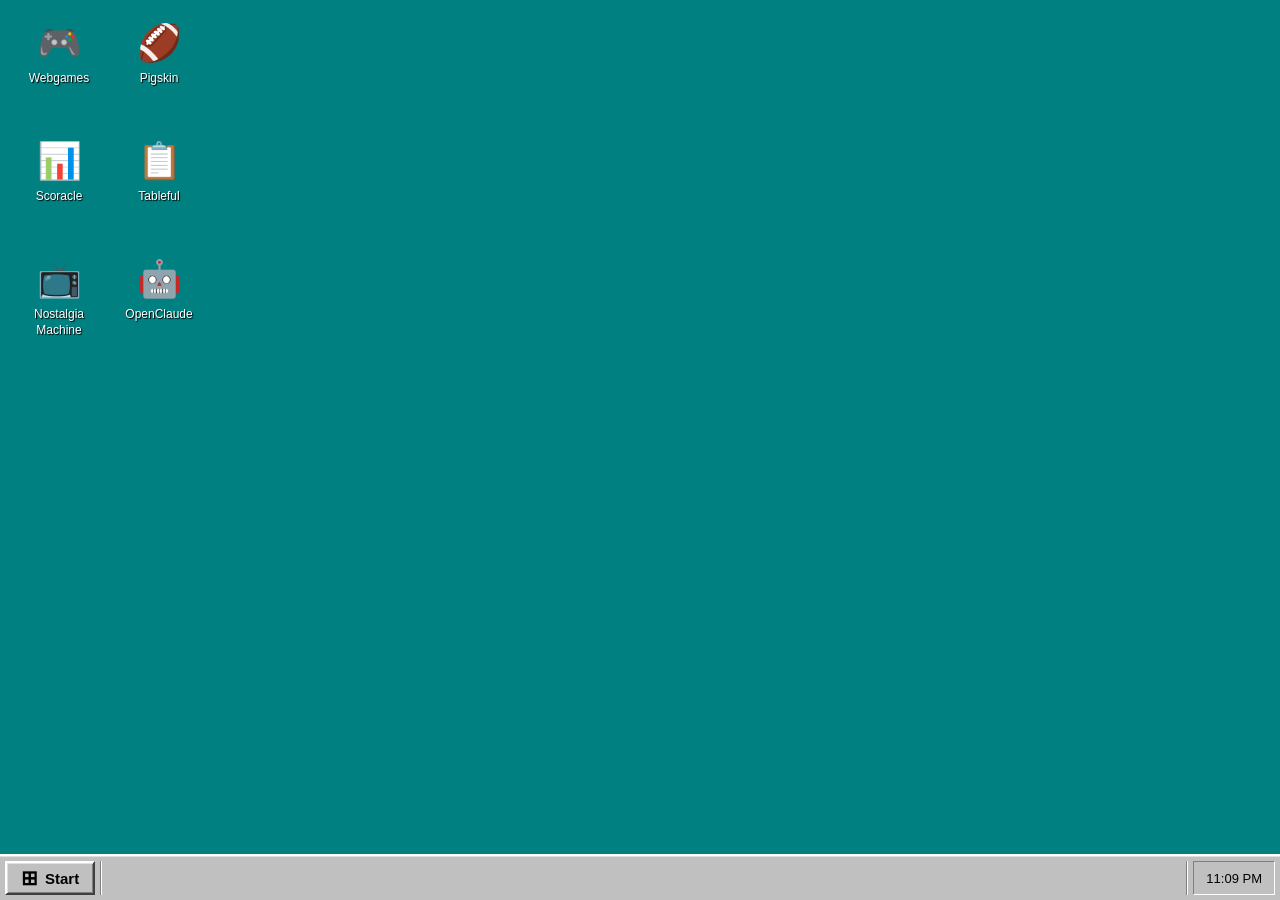
==== index.html @ d3ad62a2 "init: Win95-style portfolio desktop Desktop OS UI with draggable icons and iframe windows per projec" ====
<!DOCTYPE html>
<html lang="en">
<head>
  <meta charset="UTF-8" />
  <meta name="viewport" content="width=device-width, initial-scale=1.0" />
  <title>Sean's Portfolio</title>
  <link rel="stylesheet" href="style.css" />
</head>
<body>

<div id="desktop">

  <!-- Desktop icons -->
  <div id="icon-grid">
    <div class="desk-icon" data-id="webgames"   tabindex="0"><div class="icon-img">🎮</div><div class="icon-label">Webgames</div></div>
    <div class="desk-icon" data-id="pigskin"    tabindex="0"><div class="icon-img">🏈</div><div class="icon-label">Pigskin</div></div>
    <div class="desk-icon" data-id="scoracle"   tabindex="0"><div class="icon-img">📊</div><div class="icon-label">Scoracle</div></div>
    <div class="desk-icon" data-id="tableful"   tabindex="0"><div class="icon-img">📋</div><div class="icon-label">Tableful</div></div>
    <div class="desk-icon" data-id="nostalgia"  tabindex="0"><div class="icon-img">📺</div><div class="icon-label">Nostalgia Machine</div></div>
    <div class="desk-icon" data-id="openclaude" tabindex="0"><div class="icon-img">🤖</div><div class="icon-label">OpenClaude</div></div>
  </div>

  <!-- Windows injected by script.js -->
  <div id="windows-container"></div>

</div><!-- /desktop -->

<!-- Start Menu -->
<div id="start-menu" class="hidden">
  <div class="start-sidebar"><span class="sidebar-brand">Sean G.</span></div>
  <div class="start-items">
    <div class="start-item has-sub" id="item-programs">
      <span class="si-icon">📁</span><span class="si-label">Programs</span><span class="si-arrow">►</span>
    </div>
    <div class="start-sep"></div>
    <div class="start-item" id="item-run">
      <span class="si-icon">🏃</span><span class="si-label">Run...</span>
    </div>
    <div class="start-item" id="item-shutdown">
      <span class="si-icon">🔌</span><span class="si-label">Shut Down...</span>
    </div>
  </div>
</div>

<!-- Programs submenu -->
<div id="programs-submenu" class="hidden"></div>

<!-- Run dialog -->
<div class="window dialog" id="run-dialog">
  <div class="title-bar focused">
    <span class="title-icon">🏃</span>
    <span class="title-text">Run</span>
    <div class="win-controls">
      <button class="win-btn" id="run-close">✕</button>
    </div>
  </div>
  <div class="dialog-body">
    <div class="run-row">
      <span class="run-big-icon">🏃</span>
      <div class="run-right">
        <p>Type a project name and press OK to open it.</p>
        <div class="run-input-row">
          <label for="run-input">Open:</label>
          <input type="text" id="run-input" autocomplete="off" spellcheck="false" placeholder="e.g. nostalgia" />
        </div>
      </div>
    </div>
    <div class="run-buttons">
      <button class="dlg-btn" id="run-ok">OK</button>
      <button class="dlg-btn" id="run-cancel">Cancel</button>
    </div>
  </div>
</div>

<!-- Shutdown screen -->
<div id="shutdown-screen" class="hidden">
  <div class="shutdown-inner">
    <div class="shutdown-logo">⊞</div>
    <div class="shutdown-text">It is now safe to<br>turn off your computer.</div>
    <button id="shutdown-restart">↺ Restart</button>
  </div>
</div>

<!-- Taskbar -->
<div id="taskbar">
  <button id="start-btn"><span class="start-logo">⊞</span><strong>Start</strong></button>
  <div class="taskbar-divider"></div>
  <div id="taskbar-windows"></div>
  <div class="taskbar-divider" style="margin-left:auto;"></div>
  <div id="taskbar-clock-wrap"><span id="taskbar-clock"></span></div>
</div>

<script src="script.js"></script>
</body>
</html>
---- style.css ----
/* ── WIN95 SYSTEM ────────────────────────────────── */
:root {
  --chrome: #c0c0c0;
  --white:  #ffffff;
  --light:  #dfdfdf;
  --mid:    #808080;
  --dark:   #404040;
  --navy:   #000080;
  --blue:   #1084d0;
  --teal:   #008080;
  --black:  #000000;
  --fs:     13px;
  --tb-h:   46px;
}

* { margin: 0; padding: 0; box-sizing: border-box; }

body, button, input, label {
  font-family: "MS Sans Serif", Tahoma, Arial, sans-serif;
  font-size: var(--fs);
  color: var(--black);
}

.hidden { display: none !important; }

/* ── DESKTOP ─────────────────────────────────────── */
#desktop {
  width: 100vw;
  height: 100vh;
  background: var(--teal);
  position: relative;
  overflow: hidden;
  padding-bottom: var(--tb-h);
}

/* ── DESKTOP ICONS ───────────────────────────────── */
#icon-grid {
  position: absolute;
  inset: 0;
  bottom: var(--tb-h);
  pointer-events: none;
}

.desk-icon {
  position: absolute;
  display: flex;
  flex-direction: column;
  align-items: center;
  gap: 4px;
  padding: 5px;
  cursor: default;
  outline: none;
  width: 90px;
  pointer-events: all;
  user-select: none;
}

.icon-img {
  font-size: 36px;
  line-height: 1;
  width: 48px;
  height: 48px;
  display: flex;
  align-items: center;
  justify-content: center;
}

.icon-label {
  font-size: 12px;
  color: var(--white);
  text-align: center;
  text-shadow: 1px 1px 1px var(--black);
  line-height: 1.3;
  padding: 0 3px;
  word-break: break-word;
}

.desk-icon:focus .icon-img  { outline: 1px dotted var(--white); filter: brightness(0.6) sepia(0.8) hue-rotate(200deg); }
.desk-icon:focus .icon-label { background: var(--navy); color: var(--white); outline: 1px dotted var(--white); }

/* ── WINDOWS ─────────────────────────────────────── */
.window {
  position: absolute;
  width: min(980px, calc(100vw - 24px));
  height: min(720px, calc(100vh - var(--tb-h) - 24px));
  background: var(--chrome);
  border-top:    2px solid var(--white);
  border-left:   2px solid var(--white);
  border-right:  2px solid var(--dark);
  border-bottom: 2px solid var(--dark);
  box-shadow: inset 1px 1px 0 var(--light), inset -1px -1px 0 var(--mid),
              2px 2px 0 var(--black);
  display: none;          /* JS sets 'flex' when open */
  flex-direction: column;
  z-index: 10;
}

/* ── TITLE BAR ───────────────────────────────────── */
.title-bar {
  background: var(--mid);
  display: flex;
  align-items: center;
  gap: 5px;
  padding: 4px 5px 4px 7px;
  cursor: default;
  user-select: none;
  flex-shrink: 0;
}

.window.focused .title-bar,
.title-bar.focused {
  background: linear-gradient(to right, var(--navy) 0%, var(--blue) 100%);
}

.title-icon { font-size: 15px; flex-shrink: 0; }
.title-text  { flex: 1; color: var(--white); font-weight: bold; font-size: var(--fs); overflow: hidden; text-overflow: ellipsis; white-space: nowrap; }
.win-controls { display: flex; gap: 2px; flex-shrink: 0; }

.win-btn {
  width: 18px; height: 16px;
  background: var(--chrome);
  border-top:    1px solid var(--white);
  border-left:   1px solid var(--white);
  border-right:  1px solid var(--dark);
  border-bottom: 1px solid var(--dark);
  box-shadow: inset 1px 1px 0 var(--light), inset -1px -1px 0 var(--mid);
  font-size: 10px; font-family: inherit; cursor: default;
  display: flex; align-items: center; justify-content: center;
  padding: 0; color: var(--black);
}
.win-btn:active {
  border-top: 1px solid var(--dark); border-left: 1px solid var(--dark);
  border-right: 1px solid var(--white); border-bottom: 1px solid var(--white);
  box-shadow: inset 1px 1px 0 var(--mid); padding: 1px 0 0 1px;
}

/* ── ADDRESS BAR ─────────────────────────────────── */
.addr-bar {
  display: flex;
  align-items: center;
  gap: 6px;
  padding: 3px 6px;
  border-bottom: 1px solid var(--mid);
  flex-shrink: 0;
}

.addr-label {
  font-size: 11px;
  color: var(--black);
  white-space: nowrap;
}

.addr-field {
  flex: 1;
  background: var(--white);
  border-top:    1px solid var(--mid);
  border-left:   1px solid var(--mid);
  border-right:  1px solid var(--light);
  border-bottom: 1px solid var(--light);
  box-shadow: inset 1px 1px 0 var(--dark);
  padding: 2px 6px;
  font-size: 11px;
  overflow: hidden;
  text-overflow: ellipsis;
  white-space: nowrap;
  color: var(--navy);
}

/* ── FRAME AREA ──────────────────────────────────── */
.frame-wrap {
  flex: 1;
  min-height: 0;
  position: relative;
  background: var(--white);
  border-top:    1px solid var(--mid);
  border-left:   1px solid var(--mid);
  border-right:  1px solid var(--light);
  border-bottom: 1px solid var(--light);
  box-shadow: inset 1px 1px 0 var(--dark);
  margin: 4px 4px 0;
}

.project-frame {
  width: 100%;
  height: 100%;
  border: none;
  display: block;
}

/* Loading overlay */
.frame-loading {
  position: absolute;
  inset: 0;
  background: var(--white);
  display: flex;
  align-items: center;
  justify-content: center;
  font-size: 13px;
  color: var(--mid);
  z-index: 2;
  gap: 8px;
}

.frame-loading.done { display: none; }

/* Coming-soon placeholder */
.frame-placeholder {
  width: 100%;
  height: 100%;
  display: flex;
  flex-direction: column;
  align-items: center;
  justify-content: center;
  gap: 14px;
  background: var(--white);
  color: var(--dark);
}
.ph-icon  { font-size: 56px; }
.ph-title { font-size: 16px; font-weight: bold; }
.ph-msg   { font-size: 12px; color: var(--mid); }

/* ── STATUS BAR ──────────────────────────────────── */
.status-bar {
  display: flex;
  gap: 4px;
  padding: 3px 5px;
  border-top: 1px solid var(--mid);
  flex-shrink: 0;
}
.status-cell {
  border-top:    1px solid var(--mid);
  border-left:   1px solid var(--mid);
  border-right:  1px solid var(--white);
  border-bottom: 1px solid var(--white);
  padding: 1px 8px;
  font-size: 11px;
  flex: 1;
  overflow: hidden;
  text-overflow: ellipsis;
  white-space: nowrap;
}

/* ── START MENU ──────────────────────────────────── */
#start-menu {
  position: fixed;
  bottom: var(--tb-h);
  left: 0;
  display: flex;
  border-top:   2px solid var(--white);
  border-left:  2px solid var(--white);
  border-right: 2px solid var(--dark);
  border-bottom: 2px solid var(--dark);
  box-shadow: inset 1px 1px 0 var(--light), inset -1px -1px 0 var(--mid), 2px 2px 0 var(--black);
  background: var(--chrome);
  z-index: 11000;
}

.start-sidebar {
  width: 26px;
  background: linear-gradient(to top, var(--dark) 0%, var(--mid) 100%);
  display: flex; align-items: flex-end; justify-content: center;
  padding-bottom: 8px;
}
.sidebar-brand {
  writing-mode: vertical-rl;
  transform: rotate(180deg);
  color: rgba(255,255,255,0.35);
  font-size: 15px; font-weight: bold;
  letter-spacing: 3px; white-space: nowrap; user-select: none;
}

.start-items { display: flex; flex-direction: column; min-width: 190px; }

.start-item {
  display: flex; align-items: center; gap: 8px;
  padding: 7px 10px 7px 8px; cursor: default;
  white-space: nowrap; font-size: var(--fs);
}
.start-item:hover { background: var(--navy); color: var(--white); }
.start-item:hover .si-arrow { color: var(--white); }

.si-icon  { font-size: 18px; width: 22px; text-align: center; }
.si-label { flex: 1; }
.si-arrow { color: var(--dark); font-size: 10px; }

.start-sep { border-top: 1px solid var(--mid); border-bottom: 1px solid var(--white); margin: 2px 4px; }

/* ── PROGRAMS SUBMENU ────────────────────────────── */
#programs-submenu {
  position: fixed;
  bottom: var(--tb-h);
  left: 222px;
  background: var(--chrome);
  border-top:   2px solid var(--white);
  border-left:  2px solid var(--white);
  border-right: 2px solid var(--dark);
  border-bottom: 2px solid var(--dark);
  box-shadow: inset 1px 1px 0 var(--light), inset -1px -1px 0 var(--mid), 2px 2px 0 var(--black);
  z-index: 11001;
  min-width: 190px;
}

.sub-item {
  display: flex; align-items: center; gap: 8px;
  padding: 7px 14px 7px 8px; cursor: default;
  white-space: nowrap; font-size: var(--fs);
}
.sub-item:hover { background: var(--navy); color: var(--white); }
.sub-icon { font-size: 16px; width: 20px; text-align: center; }

/* ── DIALOG WINDOWS ──────────────────────────────── */
.dialog {
  width: 400px !important;
  height: auto !important;
  position: fixed !important;
  top: 50%; left: 50%;
  transform: translate(-50%, -50%);
  z-index: 12000;
  flex-direction: column;
}

.dialog-body {
  padding: 14px;
  display: flex;
  flex-direction: column;
  gap: 12px;
  background: var(--chrome);
}

.run-row { display: flex; align-items: flex-start; gap: 12px; }
.run-big-icon { font-size: 38px; flex-shrink: 0; }
.run-right { display: flex; flex-direction: column; gap: 8px; flex: 1; }
.run-right p { font-size: var(--fs); line-height: 1.5; }

.run-input-row { display: flex; align-items: center; gap: 8px; }
.run-input-row label { white-space: nowrap; }
.run-input-row input {
  flex: 1; padding: 3px 5px;
  font-family: inherit; font-size: var(--fs);
  border-top:    1px solid var(--mid); border-left:   1px solid var(--mid);
  border-right:  1px solid var(--light); border-bottom: 1px solid var(--light);
  box-shadow: inset 1px 1px 0 var(--dark);
  background: var(--white); outline: none;
}

.run-buttons { display: flex; gap: 8px; justify-content: flex-end; }

.dlg-btn {
  background: var(--chrome);
  border-top:    2px solid var(--white); border-left:   2px solid var(--white);
  border-right:  2px solid var(--dark);  border-bottom: 2px solid var(--dark);
  box-shadow: inset 1px 1px 0 var(--light), inset -1px -1px 0 var(--mid);
  padding: 4px 20px; font-family: inherit; font-size: var(--fs);
  cursor: default; min-width: 72px; text-align: center;
}
.dlg-btn:hover { background: #c8c8c8; }
.dlg-btn:active {
  border-top: 2px solid var(--dark); border-left: 2px solid var(--dark);
  border-right: 2px solid var(--white); border-bottom: 2px solid var(--white);
  box-shadow: inset 1px 1px 0 var(--mid); padding: 5px 19px 3px 21px;
}

/* ── SHUTDOWN ─────────────────────────────────────── */
#shutdown-screen {
  position: fixed; inset: 0;
  background: #000080;
  display: flex; align-items: center; justify-content: center;
  z-index: 99999;
  animation: fadeIn 0.6s ease;
}
.shutdown-inner { text-align: center; display: flex; flex-direction: column; align-items: center; gap: 22px; }
.shutdown-logo  { font-size: 64px; }
.shutdown-text  { color: var(--white); font-size: 22px; font-weight: bold; line-height: 1.6; }
#shutdown-restart {
  background: var(--chrome);
  border-top:    2px solid var(--white); border-left:   2px solid var(--white);
  border-right:  2px solid var(--dark);  border-bottom: 2px solid var(--dark);
  box-shadow: inset 1px 1px 0 var(--light), inset -1px -1px 0 var(--mid);
  padding: 7px 28px; font-family: inherit; font-size: var(--fs); cursor: default; margin-top: 10px;
}
#shutdown-restart:active {
  border-top: 2px solid var(--dark); border-left: 2px solid var(--dark);
  border-right: 2px solid var(--white); border-bottom: 2px solid var(--white);
}

@keyframes fadeIn { from { opacity: 0; } to { opacity: 1; } }

/* ── TASKBAR ─────────────────────────────────────── */
#taskbar {
  position: fixed; bottom: 0; left: 0; right: 0;
  height: var(--tb-h);
  background: var(--chrome);
  border-top: 2px solid var(--white);
  box-shadow: inset 0 1px 0 var(--light);
  display: flex; align-items: center; gap: 5px;
  padding: 3px 5px; z-index: 9999;
}

#start-btn {
  background: var(--chrome);
  border-top:    2px solid var(--white); border-left:   2px solid var(--white);
  border-right:  2px solid var(--dark);  border-bottom: 2px solid var(--dark);
  box-shadow: inset 1px 1px 0 var(--light), inset -1px -1px 0 var(--mid);
  padding: 4px 14px; display: flex; align-items: center; gap: 7px;
  cursor: default; font-family: inherit; font-size: 15px; font-weight: bold; height: 34px;
}
#start-btn.active {
  border-top:    2px solid var(--dark); border-left:   2px solid var(--dark);
  border-right:  2px solid var(--white); border-bottom: 2px solid var(--white);
  box-shadow: inset 1px 1px 0 var(--mid);
}
.start-logo { font-size: 20px; }

.taskbar-divider { width: 2px; height: 34px; border-left: 1px solid var(--mid); border-right: 1px solid var(--white); flex-shrink: 0; }

#taskbar-windows { display: flex; gap: 3px; flex: 1; overflow: hidden; min-width: 0; }

.tb-win-btn {
  background: var(--chrome);
  border-top:    1px solid var(--white); border-left:   1px solid var(--white);
  border-right:  1px solid var(--dark);  border-bottom: 1px solid var(--dark);
  box-shadow: inset 1px 1px 0 var(--light), inset -1px -1px 0 var(--mid);
  padding: 4px 10px; height: 34px; min-width: 100px; max-width: 160px;
  font-family: inherit; font-size: var(--fs); cursor: default;
  display: flex; align-items: center; gap: 5px;
  overflow: hidden; text-overflow: ellipsis; white-space: nowrap;
}
.tb-win-btn.active {
  border-top:    1px solid var(--dark); border-left:   1px solid var(--dark);
  border-right:  1px solid var(--white); border-bottom: 1px solid var(--white);
  box-shadow: inset 1px 1px 0 var(--mid); background: #b4b4b4;
}
.tb-icon { font-size: 15px; }

#taskbar-clock-wrap {
  border-top:    1px solid var(--mid); border-left:   1px solid var(--mid);
  border-right:  1px solid var(--white); border-bottom: 1px solid var(--white);
  padding: 4px 12px; height: 34px; display: flex; align-items: center; white-space: nowrap;
}
#taskbar-clock { font-size: var(--fs); }
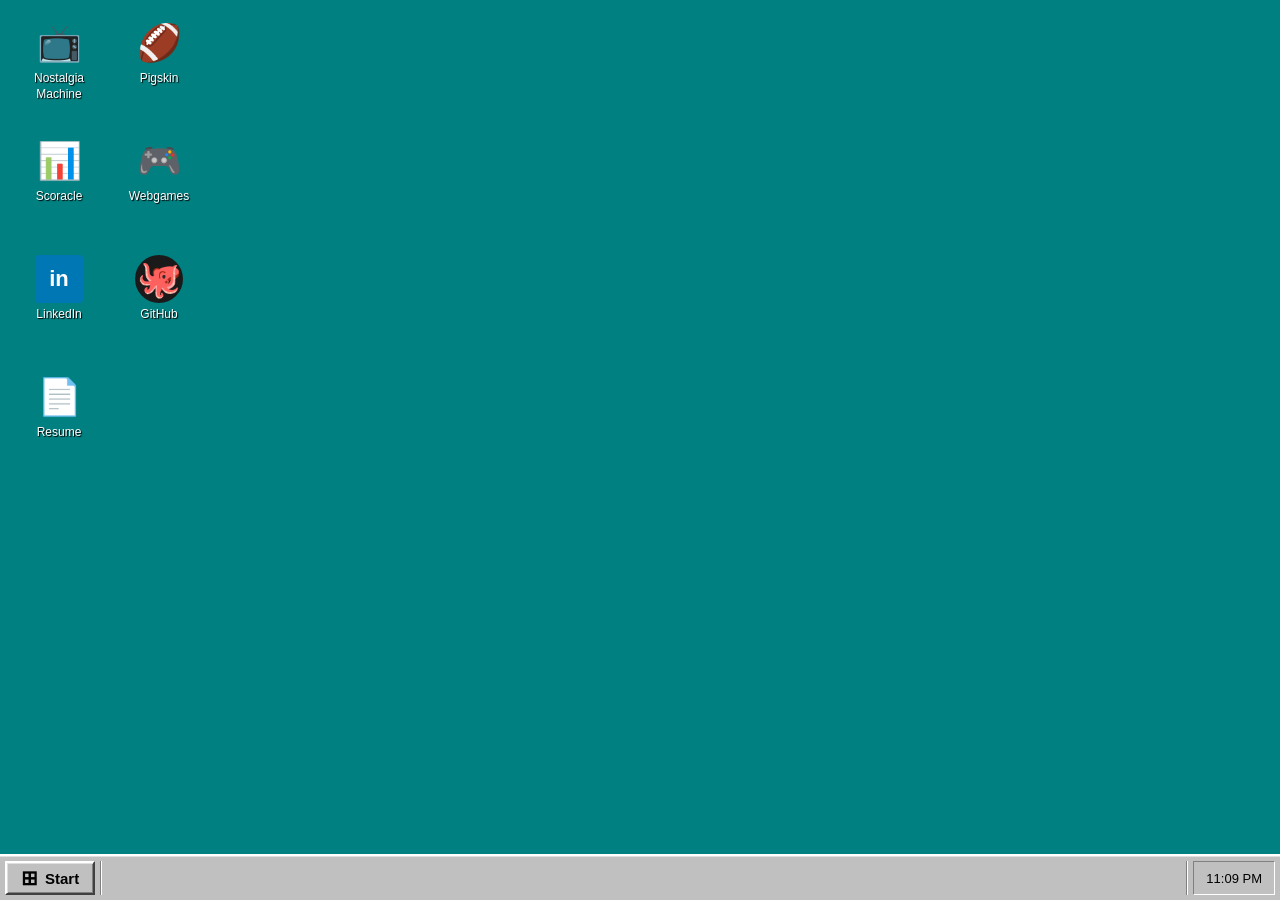
==== commit 4706df39: "Initial portfolio site — Win95 desktop theme Co-Authored-By: Claude Sonnet 4.6 <noreply@anthropic.co" ====
--- a/index.html
+++ b/index.html
@@ -4,6 +4,7 @@
   <meta charset="UTF-8" />
   <meta name="viewport" content="width=device-width, initial-scale=1.0" />
   <title>Sean's Portfolio</title>
+  <link rel="icon" href="favicon.svg" type="image/svg+xml" />
   <link rel="stylesheet" href="style.css" />
 </head>
 <body>
@@ -12,12 +13,13 @@
 
   <!-- Desktop icons -->
   <div id="icon-grid">
-    <div class="desk-icon" data-id="webgames"   tabindex="0"><div class="icon-img">🎮</div><div class="icon-label">Webgames</div></div>
+    <div class="desk-icon" data-id="nostalgia"  tabindex="0"><div class="icon-img">📺</div><div class="icon-label">Nostalgia Machine</div></div>
     <div class="desk-icon" data-id="pigskin"    tabindex="0"><div class="icon-img">🏈</div><div class="icon-label">Pigskin</div></div>
     <div class="desk-icon" data-id="scoracle"   tabindex="0"><div class="icon-img">📊</div><div class="icon-label">Scoracle</div></div>
-    <div class="desk-icon" data-id="tableful"   tabindex="0"><div class="icon-img">📋</div><div class="icon-label">Tableful</div></div>
-    <div class="desk-icon" data-id="nostalgia"  tabindex="0"><div class="icon-img">📺</div><div class="icon-label">Nostalgia Machine</div></div>
-    <div class="desk-icon" data-id="openclaude" tabindex="0"><div class="icon-img">🤖</div><div class="icon-label">OpenClaude</div></div>
+    <div class="desk-icon" data-id="webgames"   tabindex="0"><div class="icon-img">🎮</div><div class="icon-label">Webgames</div></div>
+    <div class="desk-icon" data-id="linkedin"   tabindex="0"><div class="icon-img li-icon">in</div><div class="icon-label">LinkedIn</div></div>
+    <div class="desk-icon" data-id="github"     tabindex="0"><div class="icon-img gh-icon">🐙</div><div class="icon-label">GitHub</div></div>
+    <div class="desk-icon" data-id="resume"     tabindex="0"><div class="icon-img">📄</div><div class="icon-label">Resume</div></div>
   </div>
 
   <!-- Windows injected by script.js -->
--- a/style.css
+++ b/style.css
@@ -73,6 +73,20 @@
   line-height: 1.3;
   padding: 0 3px;
   word-break: break-word;
+}
+
+.li-icon {
+  background: #0077b5;
+  color: #ffffff;
+  font-family: "MS Sans Serif", Tahoma, Arial, sans-serif;
+  font-size: 22px;
+  font-weight: bold;
+  border-radius: 4px;
+}
+
+.gh-icon {
+  background: #1a1a1a;
+  border-radius: 50%;
 }
 
 .desk-icon:focus .icon-img  { outline: 1px dotted var(--white); filter: brightness(0.6) sepia(0.8) hue-rotate(200deg); }
@@ -219,6 +233,59 @@
 .ph-title { font-size: 16px; font-weight: bold; }
 .ph-msg   { font-size: 12px; color: var(--mid); }
 
+.ph-open {
+  margin-top: 6px;
+  display: inline-block;
+  background: var(--chrome);
+  border-top:    2px solid var(--white);
+  border-left:   2px solid var(--white);
+  border-right:  2px solid var(--dark);
+  border-bottom: 2px solid var(--dark);
+  box-shadow: inset 1px 1px 0 var(--light), inset -1px -1px 0 var(--mid);
+  padding: 5px 20px;
+  font-family: "MS Sans Serif", Tahoma, Arial, sans-serif;
+  font-size: 13px;
+  text-decoration: none;
+  color: var(--black);
+  cursor: default;
+}
+.ph-open:hover { background: #c8c8c8; }
+
+/* ── SCREENSHOT (noframe) ────────────────────────── */
+.frame-screenshot {
+  position: relative;
+  width: 100%;
+  height: 100%;
+  overflow: hidden;
+  background: #fff;
+}
+.frame-screenshot img {
+  width: 100%;
+  height: 100%;
+  object-fit: cover;
+  object-position: top center;
+  display: block;
+}
+.screenshot-visit {
+  position: absolute;
+  top: 10px;
+  right: 10px;
+  background: var(--chrome);
+  border-top:    2px solid var(--white);
+  border-left:   2px solid var(--white);
+  border-right:  2px solid var(--dark);
+  border-bottom: 2px solid var(--dark);
+  box-shadow: inset 1px 1px 0 var(--light), inset -1px -1px 0 var(--mid);
+  padding: 3px 10px;
+  font-family: "MS Sans Serif", Tahoma, Arial, sans-serif;
+  font-size: 12px;
+  text-decoration: none;
+  color: var(--black);
+  cursor: default;
+  z-index: 2;
+}
+.screenshot-visit:hover { background: #c8c8c8; }
+
 /* ── STATUS BAR ──────────────────────────────────── */
 .status-bar {
   display: flex;
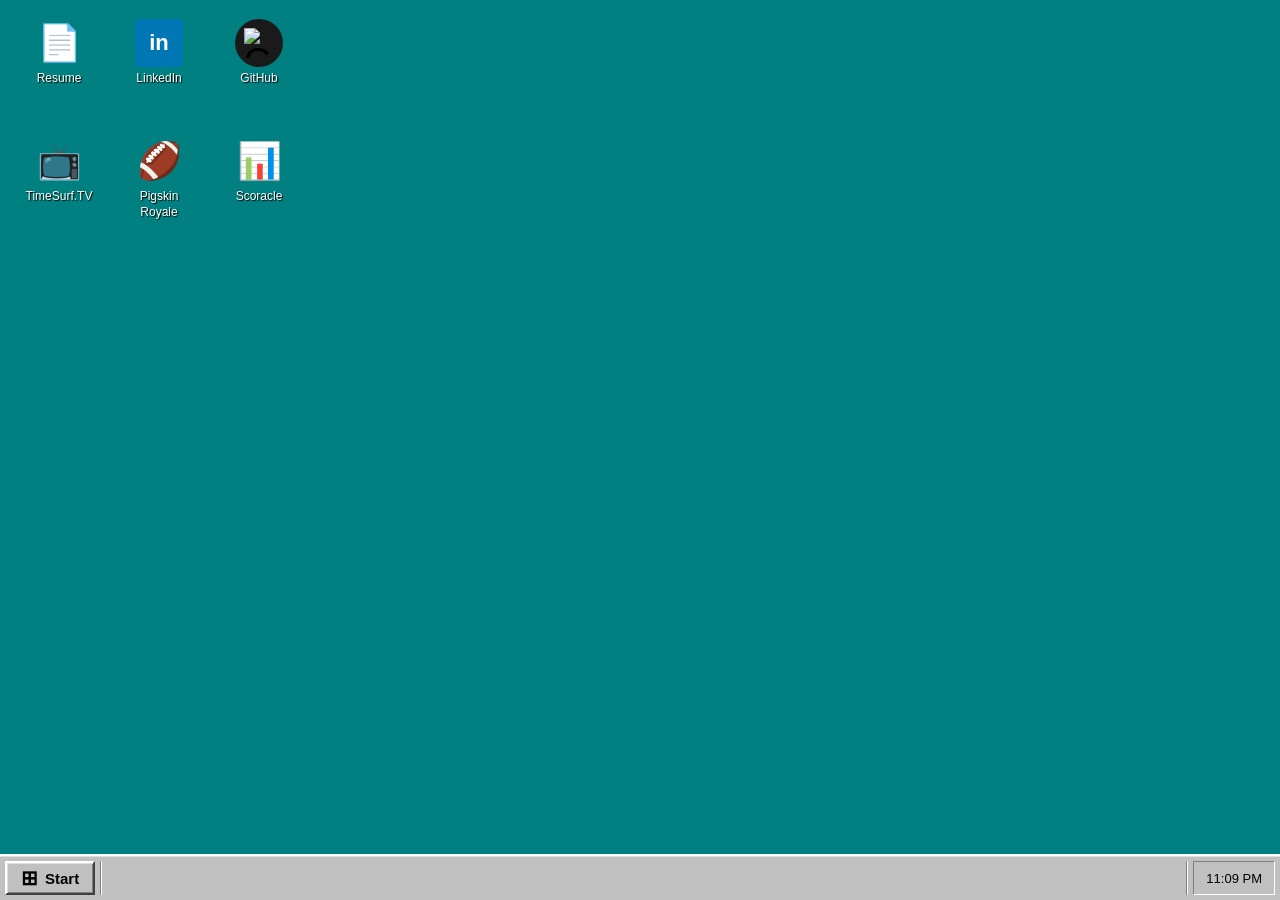
==== commit 2233cdd1: "Add mobile layout, icon grid, domain setup, resume timeline polish - Mobile: Win95-adapted grid layo" ====
--- a/index.html
+++ b/index.html
@@ -13,13 +13,12 @@
 
   <!-- Desktop icons -->
   <div id="icon-grid">
-    <div class="desk-icon" data-id="nostalgia"  tabindex="0"><div class="icon-img">📺</div><div class="icon-label">Nostalgia Machine</div></div>
-    <div class="desk-icon" data-id="pigskin"    tabindex="0"><div class="icon-img">🏈</div><div class="icon-label">Pigskin</div></div>
-    <div class="desk-icon" data-id="scoracle"   tabindex="0"><div class="icon-img">📊</div><div class="icon-label">Scoracle</div></div>
-    <div class="desk-icon" data-id="webgames"   tabindex="0"><div class="icon-img">🎮</div><div class="icon-label">Webgames</div></div>
-    <div class="desk-icon" data-id="linkedin"   tabindex="0"><div class="icon-img li-icon">in</div><div class="icon-label">LinkedIn</div></div>
-    <div class="desk-icon" data-id="github"     tabindex="0"><div class="icon-img gh-icon">🐙</div><div class="icon-label">GitHub</div></div>
-    <div class="desk-icon" data-id="resume"     tabindex="0"><div class="icon-img">📄</div><div class="icon-label">Resume</div></div>
+    <div class="desk-icon" data-id="resume"    tabindex="0"><div class="icon-img">📄</div><div class="icon-label">Resume</div></div>
+    <div class="desk-icon" data-id="linkedin"  tabindex="0"><div class="icon-img li-icon">in</div><div class="icon-label">LinkedIn</div></div>
+    <div class="desk-icon" data-id="github"    tabindex="0"><div class="icon-img gh-icon"><img src="https://cdn.simpleicons.org/github/ffffff" style="width:30px;height:30px;" alt="GitHub"></div><div class="icon-label">GitHub</div></div>
+    <div class="desk-icon" data-id="nostalgia" tabindex="0"><div class="icon-img">📺</div><div class="icon-label">TimeSurf.TV</div></div>
+    <div class="desk-icon" data-id="pigskin"   tabindex="0"><div class="icon-img">🏈</div><div class="icon-label">Pigskin Royale</div></div>
+    <div class="desk-icon" data-id="scoracle"  tabindex="0"><div class="icon-img">📊</div><div class="icon-label">Scoracle</div></div>
   </div>
 
   <!-- Windows injected by script.js -->
--- a/style.css
+++ b/style.css
@@ -505,3 +505,61 @@
   padding: 4px 12px; height: 34px; display: flex; align-items: center; white-space: nowrap;
 }
 #taskbar-clock { font-size: var(--fs); }
+
+/* ── MOBILE ──────────────────────────────────────── */
+@media (max-width: 600px) {
+  /* Icon grid: centered flex wrap instead of absolute positions */
+  #icon-grid {
+    position: relative;
+    inset: unset;
+    display: grid;
+    grid-template-columns: repeat(3, 80px);
+    gap: 20px 16px;
+    justify-content: start;
+    align-content: center;
+    padding: 24px 20px;
+    pointer-events: all;
+    height: calc(100vh - var(--tb-h));
+    overflow-y: auto;
+  }
+
+  .desk-icon {
+    position: relative !important;
+    left: unset !important;
+    top: unset !important;
+    width: 80px;
+  }
+
+  .icon-img { font-size: 32px; width: 44px; height: 44px; }
+  .icon-label { font-size: 11px; }
+
+  /* Windows: full screen */
+  .window {
+    position: fixed !important;
+    left: 0 !important;
+    top: 0 !important;
+    width: 100vw !important;
+    height: calc(100vh - var(--tb-h)) !important;
+    box-shadow: none;
+    border: none;
+    z-index: 50;
+  }
+
+  /* Hide minimize/maximize on mobile — close only */
+  .btn-min, .btn-max { display: none; }
+
+  /* Taskbar: hide window buttons, keep start + clock */
+  #taskbar-windows { display: none; }
+  #taskbar { justify-content: space-between; }
+
+  /* Start menu full-width on mobile */
+  #start-menu {
+    left: 0;
+    right: 0;
+    bottom: var(--tb-h);
+    width: 100%;
+  }
+
+  /* Hide programs submenu arrow on mobile */
+  .si-arrow { display: none; }
+}
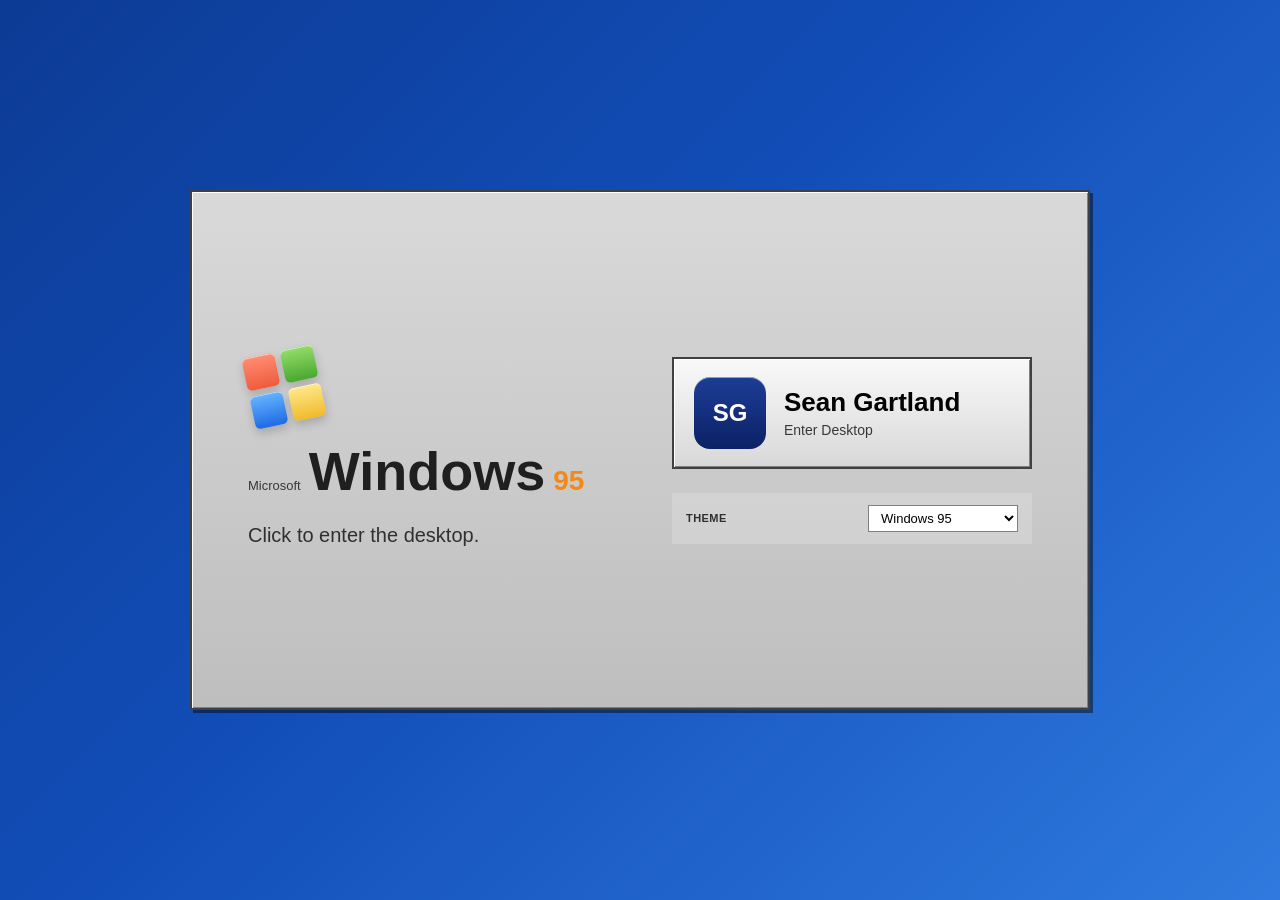
==== commit cb79d00c: "Add theme switcher and Windows XP splash" ====
--- a/index.html
+++ b/index.html
@@ -7,7 +7,44 @@
   <link rel="icon" href="favicon.svg" type="image/svg+xml" />
   <link rel="stylesheet" href="style.css" />
 </head>
-<body>
+<body data-theme="win95" data-screen="login">
+
+<div id="boot-screen">
+  <div class="boot-panel">
+    <div class="boot-brand">
+      <div class="boot-logo" aria-hidden="true">
+        <span class="boot-logo-red"></span>
+        <span class="boot-logo-green"></span>
+        <span class="boot-logo-blue"></span>
+        <span class="boot-logo-yellow"></span>
+      </div>
+      <div class="boot-brand-text">
+        <span class="boot-microsoft">Microsoft</span>
+        <span class="boot-windows">Windows</span>
+        <span class="boot-edition" id="boot-edition">95</span>
+      </div>
+      <p class="boot-instruction" id="boot-instruction">Click to enter the desktop.</p>
+    </div>
+
+    <div class="boot-user-area">
+      <button id="boot-user" class="user-tile" type="button">
+        <span class="user-avatar" aria-hidden="true">SG</span>
+        <span class="user-meta">
+          <span class="user-name">Sean Gartland</span>
+          <span class="user-hint">Enter Desktop</span>
+        </span>
+      </button>
+
+      <label class="theme-picker" for="theme-select">
+        <span>Theme</span>
+        <select id="theme-select" aria-label="Select desktop theme">
+          <option value="win95">Windows 95</option>
+          <option value="winxp">Windows XP</option>
+        </select>
+      </label>
+    </div>
+  </div>
+</div>
 
 <div id="desktop">
 
@@ -15,7 +52,7 @@
   <div id="icon-grid">
     <div class="desk-icon" data-id="resume"    tabindex="0"><div class="icon-img">📄</div><div class="icon-label">Resume</div></div>
     <div class="desk-icon" data-id="linkedin"  tabindex="0"><div class="icon-img li-icon">in</div><div class="icon-label">LinkedIn</div></div>
-    <div class="desk-icon" data-id="github"    tabindex="0"><div class="icon-img gh-icon"><img src="https://cdn.simpleicons.org/github/ffffff" style="width:30px;height:30px;" alt="GitHub"></div><div class="icon-label">GitHub</div></div>
+    <div class="desk-icon" data-id="github"    tabindex="0"><div class="icon-img gh-icon"><img src="https://cdn.simpleicons.org/github/ffffff" alt="GitHub"></div><div class="icon-label">GitHub</div></div>
     <div class="desk-icon" data-id="nostalgia" tabindex="0"><div class="icon-img">📺</div><div class="icon-label">TimeSurf.TV</div></div>
     <div class="desk-icon" data-id="pigskin"   tabindex="0"><div class="icon-img">🏈</div><div class="icon-label">Pigskin Royale</div></div>
     <div class="desk-icon" data-id="scoracle"  tabindex="0"><div class="icon-img">📊</div><div class="icon-label">Scoracle</div></div>
@@ -33,7 +70,7 @@
     <div class="start-item has-sub" id="item-programs">
       <span class="si-icon">📁</span><span class="si-label">Programs</span><span class="si-arrow">►</span>
     </div>
-    <div class="start-sep"></div>
+    <div class="start-sep" id="run-sep"></div>
     <div class="start-item" id="item-run">
       <span class="si-icon">🏃</span><span class="si-label">Run...</span>
     </div>
@@ -87,7 +124,14 @@
   <button id="start-btn"><span class="start-logo">⊞</span><strong>Start</strong></button>
   <div class="taskbar-divider"></div>
   <div id="taskbar-windows"></div>
-  <div class="taskbar-divider" style="margin-left:auto;"></div>
+  <label class="taskbar-theme-picker" for="taskbar-theme-select">
+    <span>Theme</span>
+    <select id="taskbar-theme-select" aria-label="Select desktop theme">
+      <option value="win95">Windows 95</option>
+      <option value="winxp">Windows XP</option>
+    </select>
+  </label>
+  <div class="taskbar-divider taskbar-spacer"></div>
   <div id="taskbar-clock-wrap"><span id="taskbar-clock"></span></div>
 </div>
 
--- a/style.css
+++ b/style.css
@@ -1,33 +1,285 @@
-/* ── WIN95 SYSTEM ────────────────────────────────── */
+/* ── THEME TOKENS ────────────────────────────────── */
 :root {
+  --white:  #ffffff;
+  --black:  #000000;
+  --fs:     13px;
+  --tb-h:   46px;
+}
+
+body[data-theme="win95"] {
+  --font-ui: "MS Sans Serif", Tahoma, Arial, sans-serif;
   --chrome: #c0c0c0;
-  --white:  #ffffff;
   --light:  #dfdfdf;
   --mid:    #808080;
   --dark:   #404040;
   --navy:   #000080;
   --blue:   #1084d0;
   --teal:   #008080;
-  --black:  #000000;
-  --fs:     13px;
-  --tb-h:   46px;
+  --desktop-bg: var(--teal);
+  --desktop-image: none;
+  --title-active: linear-gradient(to right, var(--navy) 0%, var(--blue) 100%);
+  --title-inactive: var(--mid);
+  --menu-hover: var(--navy);
+  --menu-hover-text: var(--white);
+  --button-radius: 0;
+  --window-radius: 0;
+  --window-shadow: inset 1px 1px 0 var(--light), inset -1px -1px 0 var(--mid), 2px 2px 0 var(--black);
+  --taskbar-shadow: inset 0 1px 0 var(--light);
+  --boot-bg: linear-gradient(135deg, #0c3b95 0%, #124eb8 45%, #2f7ade 100%);
+  --boot-panel-bg: linear-gradient(180deg, #d9d9d9 0%, #bebebe 100%);
+  --boot-panel-border: 2px solid var(--dark);
+  --boot-panel-shadow: inset 1px 1px 0 var(--white), inset -1px -1px 0 var(--mid), 3px 3px 0 rgba(0, 0, 0, 0.45);
+  --boot-copy: #1f1f1f;
+  --boot-subcopy: #303030;
+  --user-tile-bg: linear-gradient(180deg, #f9f9f9 0%, #d8d8d8 100%);
+  --user-tile-border: 2px solid var(--dark);
+  --user-tile-shadow: inset 1px 1px 0 var(--white), inset -1px -1px 0 var(--mid);
+  --user-avatar-bg: linear-gradient(180deg, #1c3d96 0%, #0c2166 100%);
+  --picker-bg: var(--white);
+  --picker-border: 1px solid var(--mid);
+}
+
+body[data-theme="winxp"] {
+  --font-ui: Tahoma, "Trebuchet MS", Arial, sans-serif;
+  --chrome: #ece9d8;
+  --light:  #fffbed;
+  --mid:    #7f9db9;
+  --dark:   #245edb;
+  --navy:   #0a246a;
+  --blue:   #3c8cf6;
+  --teal:   #4e8ad9;
+  --desktop-bg: #3f86e6;
+  --desktop-image: radial-gradient(circle at 18% 16%, rgba(255,255,255,0.34) 0%, rgba(255,255,255,0) 28%), linear-gradient(180deg, #78b4ff 0%, #4b92ee 30%, #2e73d0 100%);
+  --title-active: linear-gradient(180deg, #2c7df0 0%, #0d58d5 48%, #0a49bb 100%);
+  --title-inactive: linear-gradient(180deg, #7aa2dd 0%, #5d8ccc 100%);
+  --menu-hover: linear-gradient(180deg, #4c98ff 0%, #2169d8 100%);
+  --menu-hover-text: var(--white);
+  --button-radius: 8px;
+  --window-radius: 9px;
+  --window-shadow: inset 0 1px 0 rgba(255,255,255,0.85), 0 0 0 1px #0d4db8, 0 10px 24px rgba(4, 26, 79, 0.45);
+  --taskbar-shadow: inset 0 1px 0 rgba(255,255,255,0.7), 0 -1px 0 rgba(3, 27, 77, 0.5);
+  --boot-bg: linear-gradient(90deg, #5e83de 0%, #5885de 44%, #7ea4f1 100%);
+  --boot-panel-bg: linear-gradient(90deg, rgba(47, 92, 184, 0.18) 0%, rgba(255,255,255,0.08) 48%, rgba(255,255,255,0.12) 100%);
+  --boot-panel-border: 1px solid rgba(255,255,255,0.2);
+  --boot-panel-shadow: none;
+  --boot-copy: #ffffff;
+  --boot-subcopy: rgba(255,255,255,0.92);
+  --user-tile-bg: linear-gradient(180deg, #fefefe 0%, #edf4ff 100%);
+  --user-tile-border: 1px solid rgba(11, 63, 149, 0.45);
+  --user-tile-shadow: 0 8px 20px rgba(8, 31, 90, 0.18);
+  --user-avatar-bg: linear-gradient(180deg, #ffbf6a 0%, #e76243 100%);
+  --picker-bg: rgba(255,255,255,0.95);
+  --picker-border: 1px solid rgba(30, 85, 170, 0.5);
 }
 
 * { margin: 0; padding: 0; box-sizing: border-box; }
 
-body, button, input, label {
-  font-family: "MS Sans Serif", Tahoma, Arial, sans-serif;
+body, button, input, label, select {
+  font-family: var(--font-ui);
   font-size: var(--fs);
   color: var(--black);
 }
 
+body {
+  min-height: 100vh;
+  background: var(--desktop-bg);
+}
+
 .hidden { display: none !important; }
+
+body[data-screen="login"] #desktop,
+body[data-screen="login"] #start-menu,
+body[data-screen="login"] #programs-submenu,
+body[data-screen="login"] #run-dialog,
+body[data-screen="login"] #shutdown-screen,
+body[data-screen="login"] #taskbar {
+  display: none !important;
+}
+
+body[data-screen="desktop"] #boot-screen {
+  display: none !important;
+}
+
+/* ── BOOT SCREEN ─────────────────────────────────── */
+#boot-screen {
+  position: fixed;
+  inset: 0;
+  z-index: 20000;
+  display: flex;
+  align-items: center;
+  justify-content: center;
+  padding: 32px;
+  background: var(--boot-bg);
+  color: var(--boot-copy);
+}
+
+.boot-panel {
+  width: min(900px, 100%);
+  min-height: min(520px, calc(100vh - 64px));
+  display: grid;
+  grid-template-columns: minmax(260px, 1fr) minmax(280px, 360px);
+  align-items: center;
+  gap: 48px;
+  padding: 48px 56px;
+  background: var(--boot-panel-bg);
+  border: var(--boot-panel-border);
+  box-shadow: var(--boot-panel-shadow);
+}
+
+.boot-brand {
+  display: flex;
+  flex-direction: column;
+  align-items: flex-start;
+  justify-content: center;
+  gap: 24px;
+}
+
+.boot-logo {
+  width: 72px;
+  height: 72px;
+  display: grid;
+  grid-template-columns: repeat(2, 1fr);
+  gap: 6px;
+  transform: perspective(120px) rotate(-12deg);
+}
+
+.boot-logo span {
+  border-radius: 5px;
+  box-shadow: inset 0 1px 0 rgba(255,255,255,0.55), 0 5px 10px rgba(0,0,0,0.18);
+}
+
+.boot-logo-red { background: linear-gradient(180deg, #ff8d73 0%, #ef5b3c 100%); }
+.boot-logo-green { background: linear-gradient(180deg, #94dc6a 0%, #49a82f 100%); }
+.boot-logo-blue { background: linear-gradient(180deg, #65b3ff 0%, #1e6be5 100%); }
+.boot-logo-yellow { background: linear-gradient(180deg, #ffe78b 0%, #f0bb2b 100%); }
+
+.boot-brand-text {
+  display: flex;
+  align-items: baseline;
+  gap: 8px;
+  flex-wrap: wrap;
+  color: var(--boot-copy);
+}
+
+.boot-microsoft {
+  font-size: 13px;
+  opacity: 0.85;
+}
+
+.boot-windows {
+  font-size: clamp(38px, 5vw, 54px);
+  line-height: 0.9;
+  font-weight: bold;
+}
+
+.boot-edition {
+  font-size: clamp(20px, 2.4vw, 28px);
+  font-weight: bold;
+  color: #f28918;
+}
+
+.boot-instruction {
+  font-size: 20px;
+  line-height: 1.4;
+  color: var(--boot-subcopy);
+}
+
+.boot-user-area {
+  display: flex;
+  flex-direction: column;
+  align-items: stretch;
+  gap: 24px;
+}
+
+.user-tile {
+  display: flex;
+  align-items: center;
+  gap: 18px;
+  width: 100%;
+  padding: 18px 20px;
+  background: var(--user-tile-bg);
+  border: var(--user-tile-border);
+  border-radius: calc(var(--button-radius) + 4px);
+  box-shadow: var(--user-tile-shadow);
+  cursor: pointer;
+  text-align: left;
+}
+
+.user-tile:hover,
+.user-tile:focus-visible {
+  transform: translateY(-1px);
+  outline: 2px solid rgba(255,255,255,0.55);
+  outline-offset: 2px;
+}
+
+.user-avatar {
+  width: 72px;
+  height: 72px;
+  border-radius: 16px;
+  display: flex;
+  align-items: center;
+  justify-content: center;
+  background: var(--user-avatar-bg);
+  color: #ffffff;
+  font-size: 24px;
+  font-weight: bold;
+  box-shadow: inset 0 1px 0 rgba(255,255,255,0.5);
+}
+
+.user-meta {
+  display: flex;
+  flex-direction: column;
+  gap: 4px;
+}
+
+.user-name {
+  font-size: 26px;
+  font-weight: bold;
+}
+
+.user-hint {
+  font-size: 14px;
+  opacity: 0.75;
+}
+
+.theme-picker,
+.taskbar-theme-picker {
+  display: flex;
+  align-items: center;
+  gap: 8px;
+}
+
+.theme-picker {
+  justify-content: space-between;
+  padding: 12px 14px;
+  border-radius: calc(var(--button-radius) + 2px);
+  background: rgba(255,255,255,0.18);
+  color: var(--boot-subcopy);
+}
+
+.theme-picker span,
+.taskbar-theme-picker span {
+  font-size: 11px;
+  font-weight: bold;
+  letter-spacing: 0.04em;
+  text-transform: uppercase;
+}
+
+.theme-picker select,
+.taskbar-theme-picker select {
+  min-width: 150px;
+  padding: 4px 8px;
+  border: var(--picker-border);
+  border-radius: calc(var(--button-radius) + 2px);
+  background: var(--picker-bg);
+}
 
 /* ── DESKTOP ─────────────────────────────────────── */
 #desktop {
   width: 100vw;
   height: 100vh;
-  background: var(--teal);
+  background: var(--desktop-bg);
+  background-image: var(--desktop-image);
   position: relative;
   overflow: hidden;
   padding-bottom: var(--tb-h);
@@ -89,6 +341,11 @@
   border-radius: 50%;
 }
 
+.gh-icon img {
+  width: 30px;
+  height: 30px;
+}
+
 .desk-icon:focus .icon-img  { outline: 1px dotted var(--white); filter: brightness(0.6) sepia(0.8) hue-rotate(200deg); }
 .desk-icon:focus .icon-label { background: var(--navy); color: var(--white); outline: 1px dotted var(--white); }
 
@@ -102,16 +359,17 @@
   border-left:   2px solid var(--white);
   border-right:  2px solid var(--dark);
   border-bottom: 2px solid var(--dark);
-  box-shadow: inset 1px 1px 0 var(--light), inset -1px -1px 0 var(--mid),
-              2px 2px 0 var(--black);
+  box-shadow: var(--window-shadow);
+  border-radius: var(--window-radius) var(--window-radius) 0 0;
   display: none;          /* JS sets 'flex' when open */
   flex-direction: column;
   z-index: 10;
+  overflow: hidden;
 }
 
 /* ── TITLE BAR ───────────────────────────────────── */
 .title-bar {
-  background: var(--mid);
+  background: var(--title-inactive);
   display: flex;
   align-items: center;
   gap: 5px;
@@ -123,7 +381,7 @@
 
 .window.focused .title-bar,
 .title-bar.focused {
-  background: linear-gradient(to right, var(--navy) 0%, var(--blue) 100%);
+  background: var(--title-active);
 }
 
 .title-icon { font-size: 15px; flex-shrink: 0; }
@@ -141,6 +399,8 @@
   font-size: 10px; font-family: inherit; cursor: default;
   display: flex; align-items: center; justify-content: center;
   padding: 0; color: var(--black);
+  touch-action: manipulation;
+  border-radius: var(--button-radius);
 }
 .win-btn:active {
   border-top: 1px solid var(--dark); border-left: 1px solid var(--dark);
@@ -342,9 +602,11 @@
   display: flex; align-items: center; gap: 8px;
   padding: 7px 10px 7px 8px; cursor: default;
   white-space: nowrap; font-size: var(--fs);
+  touch-action: manipulation;
 }
 .start-item:hover { background: var(--navy); color: var(--white); }
-.start-item:hover .si-arrow { color: var(--white); }
+.start-item:hover { background: var(--menu-hover); color: var(--menu-hover-text); }
+.start-item:hover .si-arrow { color: var(--menu-hover-text); }
 
 .si-icon  { font-size: 18px; width: 22px; text-align: center; }
 .si-label { flex: 1; }
@@ -372,7 +634,7 @@
   padding: 7px 14px 7px 8px; cursor: default;
   white-space: nowrap; font-size: var(--fs);
 }
-.sub-item:hover { background: var(--navy); color: var(--white); }
+.sub-item:hover { background: var(--menu-hover); color: var(--menu-hover-text); }
 .sub-icon { font-size: 16px; width: 20px; text-align: center; }
 
 /* ── DIALOG WINDOWS ──────────────────────────────── */
@@ -419,6 +681,7 @@
   box-shadow: inset 1px 1px 0 var(--light), inset -1px -1px 0 var(--mid);
   padding: 4px 20px; font-family: inherit; font-size: var(--fs);
   cursor: default; min-width: 72px; text-align: center;
+  touch-action: manipulation;
 }
 .dlg-btn:hover { background: #c8c8c8; }
 .dlg-btn:active {
@@ -458,7 +721,7 @@
   height: var(--tb-h);
   background: var(--chrome);
   border-top: 2px solid var(--white);
-  box-shadow: inset 0 1px 0 var(--light);
+  box-shadow: var(--taskbar-shadow);
   display: flex; align-items: center; gap: 5px;
   padding: 3px 5px; z-index: 9999;
 }
@@ -470,6 +733,7 @@
   box-shadow: inset 1px 1px 0 var(--light), inset -1px -1px 0 var(--mid);
   padding: 4px 14px; display: flex; align-items: center; gap: 7px;
   cursor: default; font-family: inherit; font-size: 15px; font-weight: bold; height: 34px;
+  border-radius: var(--button-radius);
 }
 #start-btn.active {
   border-top:    2px solid var(--dark); border-left:   2px solid var(--dark);
@@ -479,6 +743,7 @@
 .start-logo { font-size: 20px; }
 
 .taskbar-divider { width: 2px; height: 34px; border-left: 1px solid var(--mid); border-right: 1px solid var(--white); flex-shrink: 0; }
+.taskbar-spacer { margin-left: auto; }
 
 #taskbar-windows { display: flex; gap: 3px; flex: 1; overflow: hidden; min-width: 0; }
 
@@ -491,6 +756,7 @@
   font-family: inherit; font-size: var(--fs); cursor: default;
   display: flex; align-items: center; gap: 5px;
   overflow: hidden; text-overflow: ellipsis; white-space: nowrap;
+  border-radius: var(--button-radius);
 }
 .tb-win-btn.active {
   border-top:    1px solid var(--dark); border-left:   1px solid var(--dark);
@@ -506,8 +772,125 @@
 }
 #taskbar-clock { font-size: var(--fs); }
 
+.taskbar-theme-picker {
+  flex-shrink: 0;
+  padding: 0 4px 0 6px;
+}
+
+body[data-theme="winxp"] #taskbar {
+  background: linear-gradient(180deg, #4388ec 0%, #2f6fda 48%, #245cc9 100%);
+  border-top: 1px solid #7db6ff;
+}
+
+body[data-theme="winxp"] #start-btn {
+  min-width: 104px;
+  padding: 4px 18px 4px 14px;
+  color: #ffffff;
+  background: linear-gradient(180deg, #6fd34f 0%, #399d2f 55%, #2c7a1f 100%);
+  border: 1px solid #1e5a17;
+  box-shadow: inset 0 1px 0 rgba(255,255,255,0.45), 0 1px 0 rgba(255,255,255,0.18);
+  border-radius: 999px;
+  text-shadow: 0 1px 0 rgba(0,0,0,0.25);
+}
+
+body[data-theme="winxp"] #start-btn.active,
+body[data-theme="winxp"] .tb-win-btn.active {
+  box-shadow: inset 0 2px 6px rgba(0,0,0,0.22);
+}
+
+body[data-theme="winxp"] .taskbar-divider {
+  border-left-color: rgba(10, 49, 118, 0.42);
+  border-right-color: rgba(255,255,255,0.3);
+}
+
+body[data-theme="winxp"] #taskbar-clock-wrap,
+body[data-theme="winxp"] .tb-win-btn,
+body[data-theme="winxp"] .taskbar-theme-picker select {
+  background: linear-gradient(180deg, #fefefe 0%, #dcecff 100%);
+  border: 1px solid #1f5dc5;
+  box-shadow: inset 0 1px 0 rgba(255,255,255,0.75);
+  border-radius: 7px;
+}
+
+body[data-theme="winxp"] .window {
+  border: 1px solid #0d4db8;
+  background: linear-gradient(180deg, #f7fbff 0%, #e9f1ff 100%);
+}
+
+body[data-theme="winxp"] .title-bar {
+  padding: 6px 8px 6px 10px;
+}
+
+body[data-theme="winxp"] .win-btn,
+body[data-theme="winxp"] .dlg-btn,
+body[data-theme="winxp"] .ph-open,
+body[data-theme="winxp"] #shutdown-restart {
+  border: 1px solid #245edb;
+  background: linear-gradient(180deg, #ffffff 0%, #d9e8fb 100%);
+  box-shadow: inset 0 1px 0 rgba(255,255,255,0.75);
+}
+
+body[data-theme="winxp"] .btn-close {
+  color: #ffffff;
+  background: linear-gradient(180deg, #ff9b7f 0%, #d9482f 100%);
+  border-color: #992617;
+}
+
+body[data-theme="winxp"] .addr-bar,
+body[data-theme="winxp"] .status-bar {
+  background: #edf4ff;
+}
+
+body[data-theme="winxp"] #start-menu,
+body[data-theme="winxp"] #programs-submenu,
+body[data-theme="winxp"] .dialog-body {
+  background: linear-gradient(180deg, #fffdf4 0%, #ece9d8 100%);
+}
+
+body[data-theme="winxp"] .start-sidebar {
+  background: linear-gradient(180deg, #0d49b5 0%, #2e78df 100%);
+}
+
+body[data-theme="winxp"] #shutdown-screen {
+  background: linear-gradient(180deg, #1f5cc8 0%, #0f3181 100%);
+}
+
 /* ── MOBILE ──────────────────────────────────────── */
 @media (max-width: 600px) {
+  .boot-panel {
+    grid-template-columns: 1fr;
+    gap: 32px;
+    padding: 28px 22px;
+    min-height: auto;
+  }
+
+  .boot-brand {
+    gap: 18px;
+  }
+
+  .boot-instruction {
+    font-size: 16px;
+  }
+
+  .user-tile {
+    padding: 16px;
+  }
+
+  .user-avatar {
+    width: 60px;
+    height: 60px;
+    font-size: 20px;
+  }
+
+  .user-name {
+    font-size: 21px;
+  }
+
+  .theme-picker,
+  .taskbar-theme-picker {
+    gap: 6px;
+  }
+
   /* Icon grid: centered flex wrap instead of absolute positions */
   #icon-grid {
     position: relative;
@@ -516,11 +899,16 @@
     grid-template-columns: repeat(3, 80px);
     gap: 20px 16px;
     justify-content: start;
-    align-content: center;
-    padding: 24px 20px;
+    align-content: start;
+    padding: 28px 20px 20px;
     pointer-events: all;
-    height: calc(100vh - var(--tb-h));
+    height: calc(100dvh - var(--tb-h));
     overflow-y: auto;
+  }
+
+  .dialog {
+    width: calc(100vw - 32px) !important;
+    max-width: 360px !important;
   }
 
   .desk-icon {
@@ -539,7 +927,7 @@
     left: 0 !important;
     top: 0 !important;
     width: 100vw !important;
-    height: calc(100vh - var(--tb-h)) !important;
+    height: calc(100dvh - var(--tb-h)) !important;
     box-shadow: none;
     border: none;
     z-index: 50;
@@ -551,6 +939,7 @@
   /* Taskbar: hide window buttons, keep start + clock */
   #taskbar-windows { display: none; }
   #taskbar { justify-content: space-between; }
+  .taskbar-theme-picker { display: none; }
 
   /* Start menu full-width on mobile */
   #start-menu {
@@ -562,4 +951,9 @@
 
   /* Hide programs submenu arrow on mobile */
   .si-arrow { display: none; }
-}
+
+  #item-run,
+  #run-sep {
+    display: none;
+  }
+}
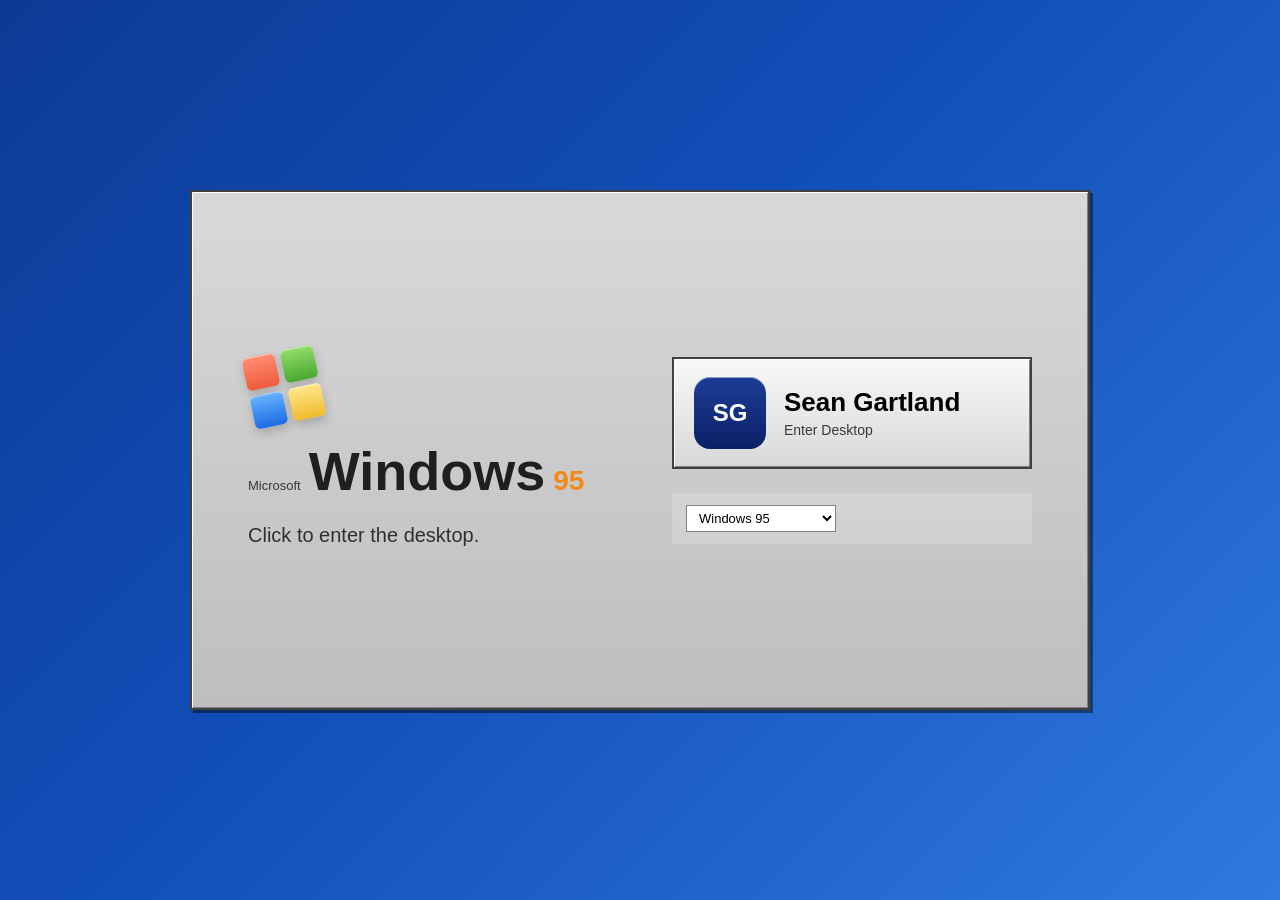
==== commit dce5a332: "Refine OS themes and add wallpapers" ====
--- a/index.html
+++ b/index.html
@@ -11,7 +11,7 @@
 
 <div id="boot-screen">
   <div class="boot-panel">
-    <div class="boot-brand">
+    <div class="boot-brand boot-brand-win">
       <div class="boot-logo" aria-hidden="true">
         <span class="boot-logo-red"></span>
         <span class="boot-logo-green"></span>
@@ -26,6 +26,16 @@
       <p class="boot-instruction" id="boot-instruction">Click to enter the desktop.</p>
     </div>
 
+    <div class="boot-brand boot-brand-aqua">
+      <div class="boot-aqua-mark" aria-hidden="true"></div>
+      <div class="boot-brand-text aqua-copy">
+        <span class="boot-microsoft">Mac OS X</span>
+        <span class="boot-windows">Sean Gartland</span>
+        <span class="boot-edition" id="boot-edition-aqua">Aqua</span>
+      </div>
+      <p class="boot-instruction" id="boot-instruction-aqua">Click to enter the desktop.</p>
+    </div>
+
     <div class="boot-user-area">
       <button id="boot-user" class="user-tile" type="button">
         <span class="user-avatar" aria-hidden="true">SG</span>
@@ -36,13 +46,44 @@
       </button>
 
       <label class="theme-picker" for="theme-select">
-        <span>Theme</span>
         <select id="theme-select" aria-label="Select desktop theme">
           <option value="win95">Windows 95</option>
           <option value="winxp">Windows XP</option>
+          <option value="win7">Windows 7</option>
+          <option value="vista">Windows Vista</option>
+          <option value="aqua">macOS Aqua</option>
         </select>
       </label>
     </div>
+  </div>
+</div>
+
+<div id="aqua-shell" aria-hidden="true" data-theme-shell="aqua">
+  <div id="aqua-menubar" data-theme-shell="aqua">
+    <div class="aqua-left">
+      <button id="aqua-apple-button" class="aqua-apple-button" type="button" aria-label="Apple menu"></button>
+      <span class="aqua-brand">Sean Gartland</span>
+    </div>
+    <label class="aqua-theme-picker" for="aqua-theme-select">
+      <select id="aqua-theme-select" aria-label="Select desktop theme">
+        <option value="win95">Windows 95</option>
+        <option value="winxp">Windows XP</option>
+        <option value="win7">Windows 7</option>
+        <option value="vista">Windows Vista</option>
+        <option value="aqua">macOS Aqua</option>
+      </select>
+    </label>
+    <div class="aqua-right">
+      <div id="aqua-menu-popover" class="aqua-menu-popover hidden" role="menu" aria-label="System menu" data-menu="system" data-theme-shell="aqua">
+        <button type="button" data-action="signout">Sign Out</button>
+        <button type="button" data-action="restart">Restart</button>
+      </div>
+    </div>
+  </div>
+  <div id="aqua-dock" aria-label="Application dock"></div>
+  <div id="aqua-mobile-launcher" aria-label="Application launcher">
+    <div class="aqua-mobile-grid"></div>
+    <button id="aqua-mobile-signout" type="button" class="aqua-mobile-signout">Sign Out</button>
   </div>
 </div>
 
@@ -64,7 +105,7 @@
 </div><!-- /desktop -->
 
 <!-- Start Menu -->
-<div id="start-menu" class="hidden">
+<div id="start-menu" class="hidden" data-menu="start" data-theme-shell="windows">
   <div class="start-sidebar"><span class="sidebar-brand">Sean G.</span></div>
   <div class="start-items">
     <div class="start-item has-sub" id="item-programs">
@@ -81,7 +122,7 @@
 </div>
 
 <!-- Programs submenu -->
-<div id="programs-submenu" class="hidden"></div>
+<div id="programs-submenu" class="hidden" data-menu="programs" data-theme-shell="windows"></div>
 
 <!-- Run dialog -->
 <div class="window dialog" id="run-dialog">
@@ -120,15 +161,17 @@
 </div>
 
 <!-- Taskbar -->
-<div id="taskbar">
-  <button id="start-btn"><span class="start-logo">⊞</span><strong>Start</strong></button>
+<div id="taskbar" data-theme-shell="windows">
+  <button id="start-btn" data-theme-shell="windows"><span class="start-logo">⊞</span><strong>Start</strong></button>
   <div class="taskbar-divider"></div>
-  <div id="taskbar-windows"></div>
+  <div id="taskbar-windows" data-menu="taskbar-windows" data-theme-shell="windows"></div>
   <label class="taskbar-theme-picker" for="taskbar-theme-select">
-    <span>Theme</span>
     <select id="taskbar-theme-select" aria-label="Select desktop theme">
       <option value="win95">Windows 95</option>
       <option value="winxp">Windows XP</option>
+      <option value="win7">Windows 7</option>
+      <option value="vista">Windows Vista</option>
+      <option value="aqua">macOS Aqua</option>
     </select>
   </label>
   <div class="taskbar-divider taskbar-spacer"></div>
--- a/style.css
+++ b/style.css
@@ -4,6 +4,8 @@
   --black:  #000000;
   --fs:     13px;
   --tb-h:   46px;
+  --shell-top: 0px;
+  --shell-bottom: var(--tb-h);
 }
 
 body[data-theme="win95"] {
@@ -16,7 +18,9 @@
   --blue:   #1084d0;
   --teal:   #008080;
   --desktop-bg: var(--teal);
-  --desktop-image: none;
+  --desktop-image: url("assets/wallpapers/win95-sky.jpg");
+  --shell-top: 0px;
+  --shell-bottom: var(--tb-h);
   --title-active: linear-gradient(to right, var(--navy) 0%, var(--blue) 100%);
   --title-inactive: var(--mid);
   --menu-hover: var(--navy);
@@ -49,7 +53,9 @@
   --blue:   #3c8cf6;
   --teal:   #4e8ad9;
   --desktop-bg: #3f86e6;
-  --desktop-image: radial-gradient(circle at 18% 16%, rgba(255,255,255,0.34) 0%, rgba(255,255,255,0) 28%), linear-gradient(180deg, #78b4ff 0%, #4b92ee 30%, #2e73d0 100%);
+  --desktop-image: url("assets/wallpapers/winxp-bliss.png");
+  --shell-top: 0px;
+  --shell-bottom: var(--tb-h);
   --title-active: linear-gradient(180deg, #2c7df0 0%, #0d58d5 48%, #0a49bb 100%);
   --title-inactive: linear-gradient(180deg, #7aa2dd 0%, #5d8ccc 100%);
   --menu-hover: linear-gradient(180deg, #4c98ff 0%, #2169d8 100%);
@@ -72,6 +78,111 @@
   --picker-border: 1px solid rgba(30, 85, 170, 0.5);
 }
 
+body[data-theme="win7"] {
+  --font-ui: "Segoe UI", Tahoma, Arial, sans-serif;
+  --chrome: #d7e7f7;
+  --light:  #f9fcff;
+  --mid:    #9ab4cf;
+  --dark:   #3568a8;
+  --navy:   #153a66;
+  --blue:   #5da2f6;
+  --teal:   #2d6fa6;
+  --desktop-bg: #6c9bd0;
+  --desktop-image: url("assets/wallpapers/win7-harmony.png");
+  --shell-top: 0px;
+  --shell-bottom: var(--tb-h);
+  --title-active: linear-gradient(180deg, #76b7ff 0%, #3b80de 58%, #316ebf 100%);
+  --title-inactive: linear-gradient(180deg, #bcd4ec 0%, #96b8d8 100%);
+  --menu-hover: linear-gradient(180deg, #4f8fdc 0%, #2f68b3 100%);
+  --menu-hover-text: var(--white);
+  --button-radius: 4px;
+  --window-radius: 7px;
+  --window-shadow: inset 0 1px 0 rgba(255,255,255,0.85), 0 0 0 1px rgba(33, 73, 128, 0.35), 0 8px 18px rgba(18, 56, 104, 0.32);
+  --taskbar-shadow: inset 0 1px 0 rgba(255,255,255,0.8), 0 -1px 0 rgba(24, 58, 112, 0.35);
+  --boot-bg: linear-gradient(180deg, #7da7df 0%, #497fcb 100%);
+  --boot-panel-bg: linear-gradient(180deg, rgba(255,255,255,0.16) 0%, rgba(230,241,255,0.08) 100%);
+  --boot-panel-border: 1px solid rgba(255,255,255,0.22);
+  --boot-panel-shadow: 0 12px 30px rgba(15, 39, 77, 0.28);
+  --boot-copy: #ffffff;
+  --boot-subcopy: rgba(255,255,255,0.92);
+  --user-tile-bg: linear-gradient(180deg, #ffffff 0%, #edf4ff 100%);
+  --user-tile-border: 1px solid rgba(46, 88, 145, 0.35);
+  --user-tile-shadow: 0 8px 18px rgba(22, 49, 90, 0.2);
+  --user-avatar-bg: linear-gradient(180deg, #f5c86a 0%, #d98e28 100%);
+  --picker-bg: rgba(255,255,255,0.96);
+  --picker-border: 1px solid rgba(77, 113, 162, 0.55);
+}
+
+body[data-theme="vista"] {
+  --font-ui: "Segoe UI", Tahoma, Arial, sans-serif;
+  --chrome: #dde8f4;
+  --light:  #fefefe;
+  --mid:    #8da4be;
+  --dark:   #214f8a;
+  --navy:   #102c52;
+  --blue:   #6fa5f0;
+  --teal:   #3a6f9f;
+  --desktop-bg: #5f85b5;
+  --desktop-image: url("assets/wallpapers/winvista-aurora.jpg");
+  --shell-top: 0px;
+  --shell-bottom: var(--tb-h);
+  --title-active: linear-gradient(180deg, #8ec2ff 0%, #4f8fe0 56%, #376dbb 100%);
+  --title-inactive: linear-gradient(180deg, #c3d7ea 0%, #95afc9 100%);
+  --menu-hover: linear-gradient(180deg, #5794df 0%, #2c67b1 100%);
+  --menu-hover-text: var(--white);
+  --button-radius: 5px;
+  --window-radius: 8px;
+  --window-shadow: inset 0 1px 0 rgba(255,255,255,0.82), 0 0 0 1px rgba(24, 51, 96, 0.35), 0 12px 30px rgba(14, 36, 72, 0.34);
+  --taskbar-shadow: inset 0 1px 0 rgba(255,255,255,0.72), 0 -1px 0 rgba(12, 32, 67, 0.35);
+  --boot-bg: linear-gradient(180deg, #93b1d9 0%, #5f81b1 100%);
+  --boot-panel-bg: linear-gradient(180deg, rgba(255,255,255,0.14) 0%, rgba(223,232,241,0.08) 100%);
+  --boot-panel-border: 1px solid rgba(255,255,255,0.2);
+  --boot-panel-shadow: 0 14px 32px rgba(8, 26, 53, 0.28);
+  --boot-copy: #ffffff;
+  --boot-subcopy: rgba(255,255,255,0.9);
+  --user-tile-bg: linear-gradient(180deg, #fefefe 0%, #edf4ff 100%);
+  --user-tile-border: 1px solid rgba(40, 72, 120, 0.34);
+  --user-tile-shadow: 0 10px 20px rgba(10, 28, 55, 0.2);
+  --user-avatar-bg: linear-gradient(180deg, #f7d078 0%, #e19c31 100%);
+  --picker-bg: rgba(255,255,255,0.95);
+  --picker-border: 1px solid rgba(82, 109, 149, 0.5);
+}
+
+body[data-theme="aqua"] {
+  --font-ui: "Lucida Grande", "Segoe UI", Tahoma, Arial, sans-serif;
+  --chrome: rgba(245, 248, 252, 0.8);
+  --light:  #ffffff;
+  --mid:    #9eb6cc;
+  --dark:   #6d95bb;
+  --navy:   #124f8f;
+  --blue:   #66a8f4;
+  --teal:   #73a7d8;
+  --desktop-bg: #76a4d7;
+  --desktop-image: url("assets/wallpapers/aqua-cheetah-puma.jpg");
+  --shell-top: 24px;
+  --shell-bottom: 104px;
+  --title-active: linear-gradient(180deg, #9cd1ff 0%, #67aaf2 56%, #3f86d7 100%);
+  --title-inactive: linear-gradient(180deg, rgba(224,234,243,0.92) 0%, rgba(177,199,220,0.88) 100%);
+  --menu-hover: linear-gradient(180deg, #80b8f3 0%, #3d87db 100%);
+  --menu-hover-text: var(--white);
+  --button-radius: 10px;
+  --window-radius: 14px;
+  --window-shadow: inset 0 1px 0 rgba(255,255,255,0.95), 0 10px 28px rgba(20, 58, 96, 0.24);
+  --taskbar-shadow: inset 0 1px 0 rgba(255,255,255,0.85), 0 -1px 0 rgba(67, 111, 149, 0.18);
+  --boot-bg: linear-gradient(180deg, #a3caf0 0%, #6da0d4 100%);
+  --boot-panel-bg: linear-gradient(180deg, rgba(255,255,255,0.22) 0%, rgba(232,242,250,0.1) 100%);
+  --boot-panel-border: 1px solid rgba(255,255,255,0.24);
+  --boot-panel-shadow: 0 14px 34px rgba(16, 47, 84, 0.26);
+  --boot-copy: #ffffff;
+  --boot-subcopy: rgba(255,255,255,0.92);
+  --user-tile-bg: linear-gradient(180deg, rgba(255,255,255,0.96) 0%, rgba(233,245,255,0.86) 100%);
+  --user-tile-border: 1px solid rgba(76, 124, 169, 0.35);
+  --user-tile-shadow: 0 10px 22px rgba(20, 45, 73, 0.18);
+  --user-avatar-bg: linear-gradient(180deg, #8be5f5 0%, #3bb7e8 100%);
+  --picker-bg: rgba(255,255,255,0.96);
+  --picker-border: 1px solid rgba(82, 126, 170, 0.42);
+}
+
 * { margin: 0; padding: 0; box-sizing: border-box; }
 
 body, button, input, label, select {
@@ -101,6 +212,201 @@
 }
 
 /* ── BOOT SCREEN ─────────────────────────────────── */
+#aqua-shell {
+  display: none;
+  position: fixed;
+  inset: 0;
+  pointer-events: none;
+  z-index: 17000;
+}
+
+body[data-theme="aqua"] #aqua-shell {
+  display: block;
+}
+
+#aqua-menubar {
+  position: fixed;
+  top: 0; left: 0; right: 0;
+  height: var(--shell-top);
+  display: none;
+  align-items: center;
+  justify-content: space-between;
+  padding: 0 14px;
+  background: linear-gradient(180deg, rgba(255,255,255,0.72) 0%, rgba(220,232,243,0.58) 100%);
+  border-bottom: 1px solid rgba(89, 124, 165, 0.3);
+  box-shadow: inset 0 1px 0 rgba(255,255,255,0.85);
+  color: #173c6a;
+  backdrop-filter: blur(12px);
+  pointer-events: auto;
+}
+
+body[data-theme="aqua"] #aqua-menubar {
+  display: flex;
+}
+
+.aqua-left {
+  display: flex;
+  align-items: center;
+  gap: 10px;
+  min-width: 0;
+  white-space: nowrap;
+}
+
+.aqua-apple-button {
+  width: 20px;
+  height: 20px;
+  padding: 0;
+  border: none;
+  background: transparent;
+  font-size: 18px;
+  line-height: 1;
+  color: #12325d;
+}
+
+.aqua-brand {
+  font-size: 12px;
+  font-weight: bold;
+}
+
+.aqua-menu-sep {
+  opacity: 0.5;
+}
+
+.aqua-menu {
+  font-size: 12px;
+  font-weight: bold;
+  padding: 0 2px;
+}
+
+.aqua-theme-picker {
+  display: none;
+  align-items: center;
+  gap: 8px;
+  pointer-events: auto;
+}
+
+body[data-theme="aqua"] .aqua-theme-picker {
+  display: flex;
+}
+
+.aqua-theme-picker span {
+  font-size: 11px;
+  font-weight: bold;
+  text-transform: uppercase;
+}
+
+.aqua-theme-picker select {
+  min-width: 150px;
+  padding: 4px 8px;
+  border: 1px solid rgba(80, 109, 148, 0.45);
+  border-radius: 10px;
+  background: rgba(255,255,255,0.92);
+}
+
+.aqua-right {
+  display: flex;
+  align-items: center;
+  gap: 10px;
+  pointer-events: auto;
+}
+
+.aqua-menu-popover {
+  position: fixed;
+  top: 24px;
+  left: 12px;
+  display: flex;
+  flex-direction: column;
+  min-width: 160px;
+  padding: 8px;
+  gap: 6px;
+  border-radius: 14px;
+  background: linear-gradient(180deg, rgba(255,255,255,0.94) 0%, rgba(220,235,247,0.82) 100%);
+  border: 1px solid rgba(80, 109, 148, 0.25);
+  box-shadow: 0 14px 28px rgba(8, 26, 53, 0.22);
+}
+
+.aqua-menu-popover button {
+  width: 100%;
+  padding: 7px 12px;
+  border: none;
+  border-radius: 10px;
+  background: transparent;
+  text-align: left;
+  font-weight: bold;
+  color: #12325d;
+}
+
+.aqua-menu-popover button:hover {
+  background: linear-gradient(180deg, #85bbe9 0%, #4a8ed9 100%);
+  color: #ffffff;
+}
+
+#aqua-dock {
+  position: fixed;
+  left: 50%;
+  bottom: 12px;
+  transform: translateX(-50%);
+  display: none;
+  align-items: flex-end;
+  gap: 8px;
+  padding: 11px 16px 12px;
+  border-radius: 24px;
+  background: linear-gradient(180deg, rgba(255,255,255,0.35) 0%, rgba(215,232,245,0.18) 100%);
+  border: 1px solid rgba(255,255,255,0.45);
+  box-shadow: 0 16px 30px rgba(9, 28, 61, 0.22);
+  backdrop-filter: blur(18px);
+  pointer-events: auto;
+}
+
+body[data-theme="aqua"] #aqua-dock {
+  display: flex;
+}
+
+body[data-theme="aqua"] #icon-grid {
+  display: none;
+}
+
+.aqua-dock-item {
+  display: flex;
+  flex-direction: column;
+  align-items: center;
+  gap: 4px;
+  width: 66px;
+  padding: 0;
+  border: none;
+  background: transparent;
+  color: #12325d;
+  cursor: default;
+  transform-origin: bottom center;
+}
+
+.aqua-dock-item:hover,
+.aqua-dock-item:focus-visible {
+  transform: scale(1.12) translateY(-2px);
+}
+
+.aqua-dock-icon {
+  width: 52px;
+  height: 52px;
+  display: flex;
+  align-items: center;
+  justify-content: center;
+  border-radius: 14px;
+  font-size: 26px;
+  background: linear-gradient(180deg, rgba(255,255,255,0.95) 0%, rgba(214,236,250,0.85) 100%);
+  box-shadow: inset 0 1px 0 rgba(255,255,255,0.9), 0 10px 16px rgba(3, 25, 59, 0.22);
+}
+
+.aqua-dock-label {
+  font-size: 10px;
+  font-weight: bold;
+  text-shadow: 0 1px 0 rgba(255,255,255,0.7);
+}
+
+#aqua-mobile-launcher {
+  display: none;
+}
+
 #boot-screen {
   position: fixed;
   inset: 0;
@@ -134,6 +440,10 @@
   gap: 24px;
 }
 
+.boot-brand-aqua {
+  display: none;
+}
+
 .boot-logo {
   width: 72px;
   height: 72px;
@@ -152,6 +462,19 @@
 .boot-logo-green { background: linear-gradient(180deg, #94dc6a 0%, #49a82f 100%); }
 .boot-logo-blue { background: linear-gradient(180deg, #65b3ff 0%, #1e6be5 100%); }
 .boot-logo-yellow { background: linear-gradient(180deg, #ffe78b 0%, #f0bb2b 100%); }
+
+.boot-aqua-mark {
+  width: 72px;
+  height: 72px;
+  border-radius: 50%;
+  display: flex;
+  align-items: center;
+  justify-content: center;
+  font-size: 36px;
+  color: #ffffff;
+  background: linear-gradient(180deg, rgba(140, 208, 247, 0.95) 0%, rgba(62, 129, 212, 0.96) 100%);
+  box-shadow: inset 0 1px 0 rgba(255,255,255,0.85), 0 16px 26px rgba(14, 36, 67, 0.24);
+}
 
 .boot-brand-text {
   display: flex;
@@ -280,16 +603,19 @@
   height: 100vh;
   background: var(--desktop-bg);
   background-image: var(--desktop-image);
+  background-size: cover;
+  background-position: center center;
+  background-repeat: no-repeat;
   position: relative;
   overflow: hidden;
-  padding-bottom: var(--tb-h);
+  padding: var(--shell-top) 0 var(--shell-bottom);
 }
 
 /* ── DESKTOP ICONS ───────────────────────────────── */
 #icon-grid {
   position: absolute;
   inset: 0;
-  bottom: var(--tb-h);
+  bottom: var(--shell-bottom);
   pointer-events: none;
 }
 
@@ -579,6 +905,8 @@
   border-bottom: 2px solid var(--dark);
   box-shadow: inset 1px 1px 0 var(--light), inset -1px -1px 0 var(--mid), 2px 2px 0 var(--black);
   background: var(--chrome);
+  border-radius: var(--window-radius);
+  overflow: hidden;
   z-index: 11000;
 }
 
@@ -625,6 +953,8 @@
   border-right: 2px solid var(--dark);
   border-bottom: 2px solid var(--dark);
   box-shadow: inset 1px 1px 0 var(--light), inset -1px -1px 0 var(--mid), 2px 2px 0 var(--black);
+  border-radius: var(--window-radius);
+  overflow: hidden;
   z-index: 11001;
   min-width: 190px;
 }
@@ -853,6 +1183,645 @@
 
 body[data-theme="winxp"] #shutdown-screen {
   background: linear-gradient(180deg, #1f5cc8 0%, #0f3181 100%);
+}
+
+body[data-theme="win7"] #taskbar,
+body[data-theme="vista"] #taskbar {
+  backdrop-filter: blur(12px);
+}
+
+body[data-theme="win7"] #taskbar {
+  background: linear-gradient(180deg, rgba(40, 49, 67, 0.6) 0%, rgba(24, 31, 44, 0.7) 100%);
+  border-top: 1px solid rgba(255,255,255,0.18);
+  box-shadow: inset 0 1px 0 rgba(255,255,255,0.16), 0 -1px 0 rgba(6, 15, 33, 0.45);
+}
+
+body[data-theme="vista"] #taskbar {
+  background: linear-gradient(180deg, rgba(28, 34, 48, 0.78) 0%, rgba(16, 21, 34, 0.84) 100%);
+  border-top: 1px solid rgba(255,255,255,0.12);
+  box-shadow: inset 0 1px 0 rgba(255,255,255,0.12), 0 -1px 0 rgba(6, 15, 33, 0.6);
+  backdrop-filter: blur(12px);
+}
+
+body[data-theme="win7"] #start-btn,
+body[data-theme="vista"] #start-btn {
+  width: auto;
+  min-width: 88px;
+  padding: 4px 16px 4px 12px;
+  justify-content: flex-start;
+  border-radius: 999px;
+  border: 1px solid rgba(255,255,255,0.25);
+  background: radial-gradient(circle at 35% 30%, #7bd15f 0%, #2d7d2f 55%, #1d4c1a 100%);
+  box-shadow: inset 0 1px 0 rgba(255,255,255,0.5), 0 1px 0 rgba(255,255,255,0.16);
+  color: #ffffff;
+  text-shadow: 0 1px 0 rgba(0,0,0,0.2);
+}
+
+body[data-theme="vista"] #start-btn {
+  min-width: 96px;
+  background: radial-gradient(circle at 35% 30%, #8dd8ff 0%, #2f84e6 52%, #14529b 100%);
+  box-shadow: inset 0 1px 0 rgba(255,255,255,0.56), 0 1px 0 rgba(255,255,255,0.08);
+}
+
+body[data-theme="win7"] #start-btn strong,
+body[data-theme="vista"] #start-btn strong {
+  display: inline;
+  font-size: 14px;
+}
+
+body[data-theme="win7"] .start-logo,
+body[data-theme="vista"] .start-logo {
+  font-size: 22px;
+  filter: drop-shadow(0 1px 0 rgba(255,255,255,0.25));
+}
+
+body[data-theme="win7"] .tb-win-btn,
+body[data-theme="vista"] .tb-win-btn,
+body[data-theme="win7"] #taskbar-clock-wrap,
+body[data-theme="vista"] #taskbar-clock-wrap,
+body[data-theme="win7"] .taskbar-theme-picker select,
+body[data-theme="vista"] .taskbar-theme-picker select {
+  background: linear-gradient(180deg, rgba(255,255,255,0.3) 0%, rgba(210,226,244,0.16) 100%);
+  border: 1px solid rgba(255,255,255,0.18);
+  color: #f5faff;
+  box-shadow: inset 0 1px 0 rgba(255,255,255,0.4);
+}
+
+body[data-theme="win7"] .tb-win-btn,
+body[data-theme="win7"] #taskbar-clock-wrap,
+body[data-theme="win7"] .taskbar-theme-picker select {
+  color: #18324e;
+}
+
+body[data-theme="win7"] .tb-win-btn,
+body[data-theme="vista"] .tb-win-btn {
+  border-radius: 10px;
+}
+
+body[data-theme="win7"] .tb-win-btn {
+  background: linear-gradient(180deg, rgba(255,255,255,0.28) 0%, rgba(220,232,245,0.14) 100%);
+}
+
+body[data-theme="vista"] .tb-win-btn {
+  background: linear-gradient(180deg, rgba(255,255,255,0.18) 0%, rgba(209,226,244,0.08) 100%);
+  border-radius: 12px;
+}
+
+body[data-theme="win7"] .tb-win-btn.active,
+body[data-theme="vista"] .tb-win-btn.active {
+  background: linear-gradient(180deg, rgba(255,255,255,0.42) 0%, rgba(174,204,245,0.22) 100%);
+}
+
+body[data-theme="win7"] #programs-submenu,
+body[data-theme="vista"] #programs-submenu,
+body[data-theme="win7"] #start-menu,
+body[data-theme="vista"] #start-menu,
+body[data-theme="win7"] .dialog-body,
+body[data-theme="vista"] .dialog-body {
+  background: linear-gradient(180deg, rgba(251, 253, 255, 0.82) 0%, rgba(225, 236, 247, 0.74) 100%);
+  backdrop-filter: blur(14px);
+}
+
+body[data-theme="win7"] .window,
+body[data-theme="vista"] .window {
+  background: linear-gradient(180deg, rgba(255,255,255,0.92) 0%, rgba(233,242,252,0.78) 100%);
+  border: 1px solid rgba(62, 104, 160, 0.36);
+  backdrop-filter: blur(16px);
+}
+
+body[data-theme="vista"] .window {
+  background: linear-gradient(180deg, rgba(255,255,255,0.86) 0%, rgba(228,238,248,0.66) 100%);
+  border: 1px solid rgba(69, 105, 154, 0.42);
+  backdrop-filter: blur(20px);
+}
+
+body[data-theme="win7"] .title-bar,
+body[data-theme="vista"] .title-bar {
+  padding: 6px 8px 6px 10px;
+  border-radius: 0;
+}
+
+body[data-theme="vista"] .title-bar {
+  padding: 8px 10px 8px 12px;
+}
+
+body[data-theme="win7"] .win-btn,
+body[data-theme="vista"] .win-btn,
+body[data-theme="win7"] .dlg-btn,
+body[data-theme="vista"] .dlg-btn,
+body[data-theme="win7"] .ph-open,
+body[data-theme="vista"] .ph-open,
+body[data-theme="win7"] #shutdown-restart,
+body[data-theme="vista"] #shutdown-restart {
+  background: linear-gradient(180deg, rgba(255,255,255,0.86) 0%, rgba(216,229,244,0.94) 100%);
+  border: 1px solid rgba(74, 108, 155, 0.48);
+  box-shadow: inset 0 1px 0 rgba(255,255,255,0.75), 0 1px 0 rgba(255,255,255,0.1);
+}
+
+body[data-theme="vista"] .win-btn,
+body[data-theme="vista"] .dlg-btn,
+body[data-theme="vista"] .ph-open,
+body[data-theme="vista"] #shutdown-restart {
+  background: linear-gradient(180deg, rgba(255,255,255,0.94) 0%, rgba(203,218,236,0.92) 100%);
+  border: 1px solid rgba(63, 94, 138, 0.42);
+}
+
+body[data-theme="win7"] .window.focused .title-bar {
+  background: linear-gradient(180deg, rgba(150, 201, 248, 0.94) 0%, rgba(61, 125, 214, 0.94) 100%);
+}
+
+body[data-theme="vista"] .window {
+  box-shadow: inset 0 1px 0 rgba(255,255,255,0.92), 0 0 0 1px rgba(74, 115, 176, 0.42), 0 15px 34px rgba(8, 23, 48, 0.34);
+}
+
+body[data-theme="vista"] .window.focused .title-bar {
+  background: linear-gradient(180deg, rgba(166, 208, 245, 0.96) 0%, rgba(88, 143, 214, 0.95) 100%);
+}
+
+body[data-theme="aqua"] #taskbar,
+body[data-theme="aqua"] #start-menu,
+body[data-theme="aqua"] #programs-submenu,
+body[data-theme="aqua"] .taskbar-theme-picker {
+  display: none !important;
+}
+
+body[data-theme="aqua"] .boot-brand-win {
+  display: none;
+}
+
+body[data-theme="aqua"] .boot-brand-aqua {
+  display: flex;
+}
+
+body[data-theme="aqua"] .boot-panel {
+  grid-template-columns: minmax(240px, 1fr) minmax(300px, 360px);
+}
+
+body[data-theme="win7"] .boot-panel {
+  width: min(860px, 100%);
+  padding: 42px 50px;
+  background: linear-gradient(180deg, rgba(255,255,255,0.18) 0%, rgba(227,239,249,0.1) 100%);
+  border-radius: 14px;
+}
+
+body[data-theme="vista"] .boot-panel {
+  width: min(920px, 100%);
+  padding: 52px 60px;
+  background: linear-gradient(180deg, rgba(255,255,255,0.1) 0%, rgba(213,228,241,0.06) 100%);
+  border-radius: 18px;
+}
+
+body[data-theme="win7"] .boot-brand-win {
+  align-items: flex-start;
+  gap: 20px;
+}
+
+body[data-theme="vista"] .boot-brand-win {
+  align-items: flex-start;
+  gap: 28px;
+}
+
+body[data-theme="win7"] .boot-instruction {
+  font-size: 17px;
+  opacity: 0.96;
+}
+
+body[data-theme="vista"] .boot-instruction {
+  font-size: 18px;
+  opacity: 0.98;
+}
+
+body[data-theme="aqua"] .boot-brand-aqua .aqua-copy {
+  flex-direction: column;
+  gap: 4px;
+  align-items: flex-start;
+}
+
+body[data-theme="aqua"] .boot-brand-aqua .boot-microsoft {
+  font-size: 14px;
+  letter-spacing: 0.06em;
+}
+
+body[data-theme="aqua"] .boot-brand-aqua .boot-windows {
+  font-size: clamp(42px, 5vw, 58px);
+}
+
+body[data-theme="aqua"] .boot-brand-aqua .boot-edition {
+  color: rgba(255,255,255,0.92);
+}
+
+body[data-theme="aqua"] .boot-brand-aqua .boot-instruction {
+  font-size: 17px;
+}
+
+body[data-theme="aqua"] .aqua-menu-popover {
+  z-index: 18000;
+}
+
+body[data-theme="aqua"] .window {
+  background: linear-gradient(180deg, rgba(255,255,255,0.8) 0%, rgba(236,245,252,0.68) 100%);
+  border: 1px solid rgba(120, 159, 194, 0.55);
+  border-radius: 16px;
+  box-shadow: inset 0 1px 0 rgba(255,255,255,0.92), 0 18px 36px rgba(18, 52, 87, 0.28);
+  backdrop-filter: blur(18px);
+}
+
+body[data-theme="aqua"] .title-bar {
+  padding: 9px 12px 9px 14px;
+  background: linear-gradient(180deg, rgba(127, 178, 237, 0.96) 0%, rgba(56, 121, 205, 0.95) 100%);
+  border-radius: 16px 16px 0 0;
+}
+
+body[data-theme="aqua"] .win-controls {
+  gap: 8px;
+}
+
+body[data-theme="aqua"] .win-btn {
+  width: 13px;
+  height: 13px;
+  padding: 0;
+  border: none;
+  border-radius: 50%;
+  box-shadow: inset 0 1px 0 rgba(255,255,255,0.75), 0 1px 1px rgba(0,0,0,0.12);
+  font-size: 0;
+  color: transparent;
+}
+
+body[data-theme="aqua"] .btn-min { background: linear-gradient(180deg, #ffd66d 0%, #f2b33c 100%); }
+body[data-theme="aqua"] .btn-max { background: linear-gradient(180deg, #91f18d 0%, #39c64b 100%); }
+body[data-theme="aqua"] .btn-close { background: linear-gradient(180deg, #ff8d84 0%, #de4b43 100%); }
+
+body[data-theme="aqua"] .addr-bar,
+body[data-theme="aqua"] .status-bar {
+  background: rgba(242,248,252,0.72);
+}
+
+body[data-theme="aqua"] .frame-wrap,
+body[data-theme="aqua"] .addr-field,
+body[data-theme="aqua"] .run-input-row input,
+body[data-theme="aqua"] .dlg-btn,
+body[data-theme="aqua"] .ph-open,
+body[data-theme="aqua"] #shutdown-restart {
+  border-radius: 10px;
+}
+
+body[data-theme="aqua"] #start-menu,
+body[data-theme="aqua"] #programs-submenu,
+body[data-theme="aqua"] .dialog-body {
+  background: linear-gradient(180deg, rgba(255,255,255,0.82) 0%, rgba(230,241,250,0.72) 100%);
+  backdrop-filter: blur(14px);
+}
+
+body[data-theme="aqua"] #shutdown-screen {
+  background: linear-gradient(180deg, #7fa7d8 0%, #4f7db0 100%);
+}
+
+body[data-theme="aqua"] .window {
+  width: min(940px, calc(100vw - 32px));
+  height: min(700px, calc(100vh - var(--shell-top) - var(--shell-bottom) - 24px));
+}
+
+body[data-theme="aqua"] .desk-icon {
+  display: none;
+}
+
+body[data-theme="win95"] #start-menu,
+body[data-theme="win95"] #programs-submenu,
+body[data-theme="win95"] .dialog-body {
+  background: linear-gradient(180deg, #d9d9d9 0%, #bdbdbd 100%);
+}
+
+body[data-theme="win95"] #start-menu,
+body[data-theme="win95"] #programs-submenu {
+  box-shadow: inset 1px 1px 0 #ffffff, inset -1px -1px 0 #8d8d8d, 3px 3px 0 rgba(0, 0, 0, 0.35);
+}
+
+body[data-theme="win95"] .start-sidebar {
+  width: 24px;
+  background: linear-gradient(180deg, #0a3a92 0%, #1d4fbb 50%, #0a3a92 100%);
+}
+
+body[data-theme="win95"] .sidebar-brand {
+  font-size: 14px;
+  letter-spacing: 2px;
+  color: rgba(255,255,255,0.32);
+}
+
+body[data-theme="win95"] .start-items {
+  min-width: 184px;
+}
+
+body[data-theme="win95"] .start-item,
+body[data-theme="win95"] .sub-item {
+  padding: 6px 10px 6px 8px;
+}
+
+body[data-theme="win95"] .start-item:hover,
+body[data-theme="win95"] .sub-item:hover {
+  background: var(--navy);
+  color: var(--white);
+}
+
+body[data-theme="win95"] .start-item:hover .si-arrow {
+  color: var(--white);
+}
+
+body[data-theme="win95"] .window {
+  background: linear-gradient(180deg, #d7d7d7 0%, #bdbdbd 100%);
+  border-top-color: #ffffff;
+  border-left-color: #ffffff;
+  border-right-color: #666666;
+  border-bottom-color: #666666;
+}
+
+body[data-theme="win95"] .title-bar {
+  padding: 3px 5px 3px 7px;
+}
+
+body[data-theme="win95"] .window.focused .title-bar {
+  background: linear-gradient(180deg, #0a3a92 0%, #0a246a 100%);
+}
+
+body[data-theme="win95"] .win-btn,
+body[data-theme="win95"] .dlg-btn,
+body[data-theme="win95"] .ph-open,
+body[data-theme="win95"] #shutdown-restart {
+  border-radius: 0;
+  background: linear-gradient(180deg, #f4f4f4 0%, #d0d0d0 100%);
+  border-color: #7b7b7b;
+}
+
+body[data-theme="win95"] .btn-close {
+  color: #ffffff;
+  background: linear-gradient(180deg, #ffb2ad 0%, #d85b4b 100%);
+  border-color: #7f1f18;
+}
+
+body[data-theme="win95"] #shutdown-screen {
+  background: linear-gradient(180deg, #0a3a92 0%, #001b4f 100%);
+}
+
+body[data-theme="win95"] #start-btn,
+body[data-theme="win95"] .tb-win-btn,
+body[data-theme="win95"] #taskbar-clock-wrap {
+  border-radius: 0;
+}
+
+body[data-theme="win95"] #start-btn {
+  padding: 4px 12px;
+  background: linear-gradient(180deg, #e4e4e4 0%, #c1c1c1 100%);
+}
+
+body[data-theme="win95"] .tb-win-btn {
+  background: linear-gradient(180deg, #ececec 0%, #d2d2d2 100%);
+}
+
+body[data-theme="winxp"] #start-menu,
+body[data-theme="winxp"] #programs-submenu,
+body[data-theme="winxp"] .dialog-body {
+  background: linear-gradient(180deg, #fdfdf7 0%, #ece5c9 100%);
+  box-shadow: inset 1px 1px 0 rgba(255,255,255,0.95), inset -1px -1px 0 rgba(127,157,185,0.7), 0 12px 26px rgba(29, 74, 142, 0.24);
+}
+
+body[data-theme="winxp"] #start-menu {
+  min-width: 292px;
+}
+
+body[data-theme="winxp"] .start-sidebar {
+  width: 58px;
+  padding-bottom: 14px;
+  background: linear-gradient(180deg, #0f58c1 0%, #3e8ef0 48%, #1c5fbf 100%);
+  box-shadow: inset -1px 0 0 rgba(255,255,255,0.24);
+}
+
+body[data-theme="winxp"] .sidebar-brand {
+  font-size: 13px;
+  letter-spacing: 1px;
+  color: rgba(255,255,255,0.75);
+}
+
+body[data-theme="winxp"] .start-items {
+  min-width: 224px;
+}
+
+body[data-theme="winxp"] .start-item,
+body[data-theme="winxp"] .sub-item {
+  margin: 2px 5px;
+  padding: 8px 12px 8px 10px;
+  border-radius: 7px;
+}
+
+body[data-theme="winxp"] .start-item:hover,
+body[data-theme="winxp"] .sub-item:hover {
+  background: linear-gradient(180deg, #66afff 0%, #2f77df 100%);
+  color: var(--white);
+  box-shadow: inset 0 1px 0 rgba(255,255,255,0.35);
+}
+
+body[data-theme="winxp"] .start-item:hover .si-arrow {
+  color: var(--white);
+}
+
+body[data-theme="winxp"] .window {
+  background: linear-gradient(180deg, #f7fbff 0%, #e9f1ff 100%);
+  border: 1px solid #0d4db8;
+  box-shadow: inset 0 1px 0 rgba(255,255,255,0.85), 0 0 0 1px #0d4db8, 0 12px 28px rgba(4, 26, 79, 0.38);
+}
+
+body[data-theme="winxp"] .title-bar {
+  padding: 6px 9px 6px 11px;
+}
+
+body[data-theme="winxp"] .window.focused .title-bar {
+  background: linear-gradient(180deg, #2f7df0 0%, #1d66da 55%, #0f4db9 100%);
+}
+
+body[data-theme="winxp"] .win-btn,
+body[data-theme="winxp"] .dlg-btn,
+body[data-theme="winxp"] .ph-open,
+body[data-theme="winxp"] #shutdown-restart {
+  background: linear-gradient(180deg, #ffffff 0%, #dfeafb 100%);
+  border: 1px solid #245edb;
+  box-shadow: inset 0 1px 0 rgba(255,255,255,0.75);
+}
+
+body[data-theme="winxp"] #shutdown-screen {
+  background: linear-gradient(180deg, #2f79e6 0%, #1651ac 100%);
+}
+
+body[data-theme="winxp"] #start-btn {
+  min-width: 104px;
+  padding: 4px 18px 4px 14px;
+}
+
+body[data-theme="win7"] #start-menu,
+body[data-theme="win7"] #programs-submenu,
+body[data-theme="win7"] .dialog-body {
+  background: linear-gradient(180deg, rgba(255,255,255,0.76) 0%, rgba(231,239,246,0.62) 100%);
+  border-color: rgba(255,255,255,0.26);
+  box-shadow: inset 0 1px 0 rgba(255,255,255,0.68), 0 12px 24px rgba(10, 21, 39, 0.18);
+  backdrop-filter: blur(10px);
+}
+
+body[data-theme="win7"] #start-menu {
+  min-width: 248px;
+}
+
+body[data-theme="win7"] .start-sidebar {
+  width: 32px;
+  background: linear-gradient(180deg, rgba(54,63,80,0.96) 0%, rgba(27,33,46,0.98) 100%);
+  box-shadow: inset -1px 0 0 rgba(255,255,255,0.08);
+}
+
+body[data-theme="win7"] .sidebar-brand {
+  font-size: 12px;
+  letter-spacing: 1.5px;
+  color: rgba(255,255,255,0.28);
+}
+
+body[data-theme="win7"] .start-items {
+  min-width: 210px;
+}
+
+body[data-theme="win7"] .start-item,
+body[data-theme="win7"] .sub-item {
+  margin: 1px 5px;
+  padding: 6px 12px 6px 10px;
+  border-radius: 4px;
+}
+
+body[data-theme="win7"] .start-item:hover,
+body[data-theme="win7"] .sub-item:hover {
+  background: rgba(102,153,219,0.2);
+  color: #102c52;
+}
+
+body[data-theme="win7"] .si-arrow {
+  color: rgba(16,44,82,0.68);
+}
+
+body[data-theme="win7"] .window {
+  background: linear-gradient(180deg, rgba(255,255,255,0.92) 0%, rgba(233,242,252,0.78) 100%);
+  border: 1px solid rgba(61, 95, 144, 0.28);
+  box-shadow: inset 0 1px 0 rgba(255,255,255,0.88), 0 0 0 1px rgba(33, 73, 128, 0.22), 0 8px 18px rgba(18, 56, 104, 0.24);
+}
+
+body[data-theme="win7"] .title-bar {
+  padding: 5px 8px 5px 10px;
+}
+
+body[data-theme="win7"] .window.focused .title-bar {
+  background: linear-gradient(180deg, rgba(131,184,237,0.98) 0%, rgba(76,136,219,0.96) 100%);
+}
+
+body[data-theme="win7"] .tb-win-btn,
+body[data-theme="win7"] #taskbar-clock-wrap,
+body[data-theme="win7"] .taskbar-theme-picker select,
+body[data-theme="win7"] .win-btn,
+body[data-theme="win7"] .dlg-btn,
+body[data-theme="win7"] .ph-open,
+body[data-theme="win7"] #shutdown-restart {
+  background: linear-gradient(180deg, rgba(255,255,255,0.72) 0%, rgba(214,227,241,0.88) 100%);
+  border-color: rgba(115, 136, 167, 0.35);
+}
+
+body[data-theme="win7"] .tb-win-btn {
+  border-radius: 7px;
+  background: linear-gradient(180deg, rgba(255,255,255,0.5) 0%, rgba(219,231,244,0.22) 100%);
+}
+
+body[data-theme="win7"] .tb-win-btn.active {
+  background: linear-gradient(180deg, rgba(255,255,255,0.66) 0%, rgba(180,205,236,0.3) 100%);
+}
+
+body[data-theme="win7"] #start-btn {
+  background: radial-gradient(circle at 35% 30%, #7fd965 0%, #2f7d31 54%, #214b1d 100%);
+  border-color: rgba(255,255,255,0.22);
+  box-shadow: inset 0 1px 0 rgba(255,255,255,0.52), 0 1px 0 rgba(255,255,255,0.12);
+}
+
+body[data-theme="vista"] #start-menu,
+body[data-theme="vista"] #programs-submenu,
+body[data-theme="vista"] .dialog-body {
+  background: linear-gradient(180deg, rgba(255,255,255,0.9) 0%, rgba(220,233,245,0.7) 100%);
+  border-color: rgba(96, 125, 172, 0.45);
+  box-shadow: inset 0 1px 0 rgba(255,255,255,0.9), 0 18px 36px rgba(12, 26, 51, 0.3);
+  backdrop-filter: blur(18px);
+}
+
+body[data-theme="vista"] #start-menu {
+  min-width: 262px;
+}
+
+body[data-theme="vista"] .start-sidebar {
+  width: 50px;
+  background: linear-gradient(180deg, rgba(116,178,241,0.96) 0%, rgba(45,112,196,0.98) 100%);
+  box-shadow: inset -1px 0 0 rgba(255,255,255,0.34), inset 0 1px 0 rgba(255,255,255,0.18);
+}
+
+body[data-theme="vista"] .sidebar-brand {
+  font-size: 13px;
+  letter-spacing: 2px;
+  color: rgba(255,255,255,0.58);
+  text-shadow: 0 1px 0 rgba(0,0,0,0.2);
+}
+
+body[data-theme="vista"] .start-items {
+  min-width: 220px;
+}
+
+body[data-theme="vista"] .start-item,
+body[data-theme="vista"] .sub-item {
+  margin: 2px 4px;
+  padding: 8px 13px 8px 10px;
+  border-radius: 9px;
+}
+
+body[data-theme="vista"] .start-item:hover,
+body[data-theme="vista"] .sub-item:hover {
+  background: linear-gradient(180deg, rgba(127,185,243,0.72) 0%, rgba(70,132,214,0.72) 100%);
+  color: var(--white);
+  box-shadow: inset 0 1px 0 rgba(255,255,255,0.35), 0 0 0 1px rgba(53,104,168,0.2);
+}
+
+body[data-theme="vista"] .window {
+  background: linear-gradient(180deg, rgba(255,255,255,0.86) 0%, rgba(228,238,248,0.66) 100%);
+  border: 1px solid rgba(75, 107, 151, 0.42);
+  box-shadow: inset 0 1px 0 rgba(255,255,255,0.92), 0 0 0 1px rgba(74, 115, 176, 0.42), 0 15px 34px rgba(8, 23, 48, 0.34);
+  backdrop-filter: blur(18px);
+}
+
+body[data-theme="vista"] .title-bar {
+  padding: 8px 10px 8px 12px;
+}
+
+body[data-theme="vista"] .window.focused .title-bar {
+  background: linear-gradient(180deg, rgba(142,191,243,0.98) 0%, rgba(86,140,211,0.97) 100%);
+  border-radius: 16px 16px 0 0;
+}
+
+body[data-theme="vista"] .win-btn,
+body[data-theme="vista"] .dlg-btn,
+body[data-theme="vista"] .ph-open,
+body[data-theme="vista"] #shutdown-restart {
+  background: linear-gradient(180deg, rgba(255,255,255,0.96) 0%, rgba(207,223,239,0.94) 100%);
+  border: 1px solid rgba(67, 94, 138, 0.42);
+  box-shadow: inset 0 1px 0 rgba(255,255,255,0.82), 0 1px 0 rgba(255,255,255,0.1);
+}
+
+body[data-theme="vista"] .tb-win-btn {
+  border-radius: 11px;
+  background: linear-gradient(180deg, rgba(255,255,255,0.2) 0%, rgba(209,225,243,0.08) 100%);
+}
+
+body[data-theme="vista"] .tb-win-btn.active {
+  background: linear-gradient(180deg, rgba(255,255,255,0.46) 0%, rgba(175,207,242,0.26) 100%);
+}
+
+body[data-theme="vista"] #start-btn {
+  min-width: 104px;
+  background: radial-gradient(circle at 35% 30%, #90d8ff 0%, #3285e7 52%, #14529b 100%);
+  box-shadow: inset 0 1px 0 rgba(255,255,255,0.56), 0 1px 0 rgba(255,255,255,0.08);
 }
 
 /* ── MOBILE ──────────────────────────────────────── */
@@ -902,7 +1871,7 @@
     align-content: start;
     padding: 28px 20px 20px;
     pointer-events: all;
-    height: calc(100dvh - var(--tb-h));
+    height: calc(100dvh - var(--shell-top) - var(--shell-bottom));
     overflow-y: auto;
   }
 
@@ -927,7 +1896,7 @@
     left: 0 !important;
     top: 0 !important;
     width: 100vw !important;
-    height: calc(100dvh - var(--tb-h)) !important;
+    height: calc(100dvh - var(--shell-top) - var(--shell-bottom)) !important;
     box-shadow: none;
     border: none;
     z-index: 50;
@@ -936,10 +1905,134 @@
   /* Hide minimize/maximize on mobile — close only */
   .btn-min, .btn-max { display: none; }
 
-  /* Taskbar: hide window buttons, keep start + clock */
+  /* Taskbar: hide window buttons, keep start + theme + clock */
   #taskbar-windows { display: none; }
-  #taskbar { justify-content: space-between; }
-  .taskbar-theme-picker { display: none; }
+  #taskbar {
+    justify-content: space-between;
+    gap: 4px;
+    padding: 3px 4px;
+  }
+  .taskbar-theme-picker {
+    display: flex;
+    flex: 1;
+    justify-content: center;
+    min-width: 0;
+    padding: 0;
+  }
+  .taskbar-theme-picker span {
+    display: none;
+  }
+  .taskbar-theme-picker select {
+    min-width: 0;
+    width: 100%;
+    max-width: 132px;
+    font-size: 12px;
+    padding: 4px 6px;
+  }
+  #start-btn {
+    padding-inline: 10px;
+    font-size: 14px;
+  }
+  #taskbar-clock-wrap {
+    padding-inline: 8px;
+  }
+  #taskbar-clock {
+    font-size: 12px;
+  }
+
+  body[data-theme="aqua"] #taskbar {
+    display: none;
+  }
+
+body[data-theme="aqua"] #aqua-menubar {
+  display: none;
+}
+
+  body[data-theme="aqua"] #aqua-dock {
+    display: none;
+  }
+
+  body[data-theme="aqua"] #aqua-mobile-launcher {
+    display: flex;
+    position: fixed;
+    left: 12px;
+    right: 12px;
+    bottom: 12px;
+    flex-direction: column;
+    gap: 12px;
+    padding: 14px 14px 12px;
+    border-radius: 22px;
+    background: linear-gradient(180deg, rgba(255,255,255,0.88) 0%, rgba(224,236,247,0.76) 100%);
+    border: 1px solid rgba(255,255,255,0.35);
+    box-shadow: 0 16px 30px rgba(8, 26, 53, 0.25);
+    backdrop-filter: blur(16px);
+    z-index: 17001;
+    pointer-events: auto;
+  }
+
+  body[data-theme="aqua"] .boot-panel {
+    grid-template-columns: 1fr;
+    gap: 30px;
+  }
+
+  body[data-theme="aqua"] .boot-brand-aqua {
+    align-items: center;
+    text-align: center;
+  }
+
+  body[data-theme="aqua"] .boot-brand-aqua .aqua-copy {
+    align-items: center;
+  }
+
+  body[data-theme="aqua"] #aqua-mobile-launcher {
+    bottom: 14px;
+  }
+
+  body[data-theme="aqua"] .aqua-mobile-grid {
+    display: grid;
+    grid-template-columns: repeat(3, minmax(0, 1fr));
+    gap: 10px 8px;
+  }
+
+  body[data-theme="aqua"] .aqua-mobile-item {
+    display: flex;
+    flex-direction: column;
+    align-items: center;
+    gap: 4px;
+    border: none;
+    background: transparent;
+    padding: 0;
+    min-width: 0;
+    color: #12325d;
+  }
+
+  body[data-theme="aqua"] .aqua-mobile-icon {
+    width: 48px;
+    height: 48px;
+    display: flex;
+    align-items: center;
+    justify-content: center;
+    border-radius: 13px;
+    background: linear-gradient(180deg, rgba(255,255,255,0.96) 0%, rgba(214,236,250,0.88) 100%);
+    box-shadow: inset 0 1px 0 rgba(255,255,255,0.88), 0 8px 14px rgba(3, 25, 59, 0.2);
+    font-size: 24px;
+  }
+
+  body[data-theme="aqua"] .aqua-mobile-label {
+    font-size: 10px;
+    font-weight: bold;
+    text-align: center;
+    line-height: 1.2;
+  }
+
+  body[data-theme="aqua"] .aqua-mobile-signout {
+    padding: 9px 14px;
+    border: 1px solid rgba(80, 109, 148, 0.45);
+    border-radius: 999px;
+    background: linear-gradient(180deg, #ffffff 0%, #d8e8f7 100%);
+    color: #12325d;
+    font-weight: bold;
+  }
 
   /* Start menu full-width on mobile */
   #start-menu {
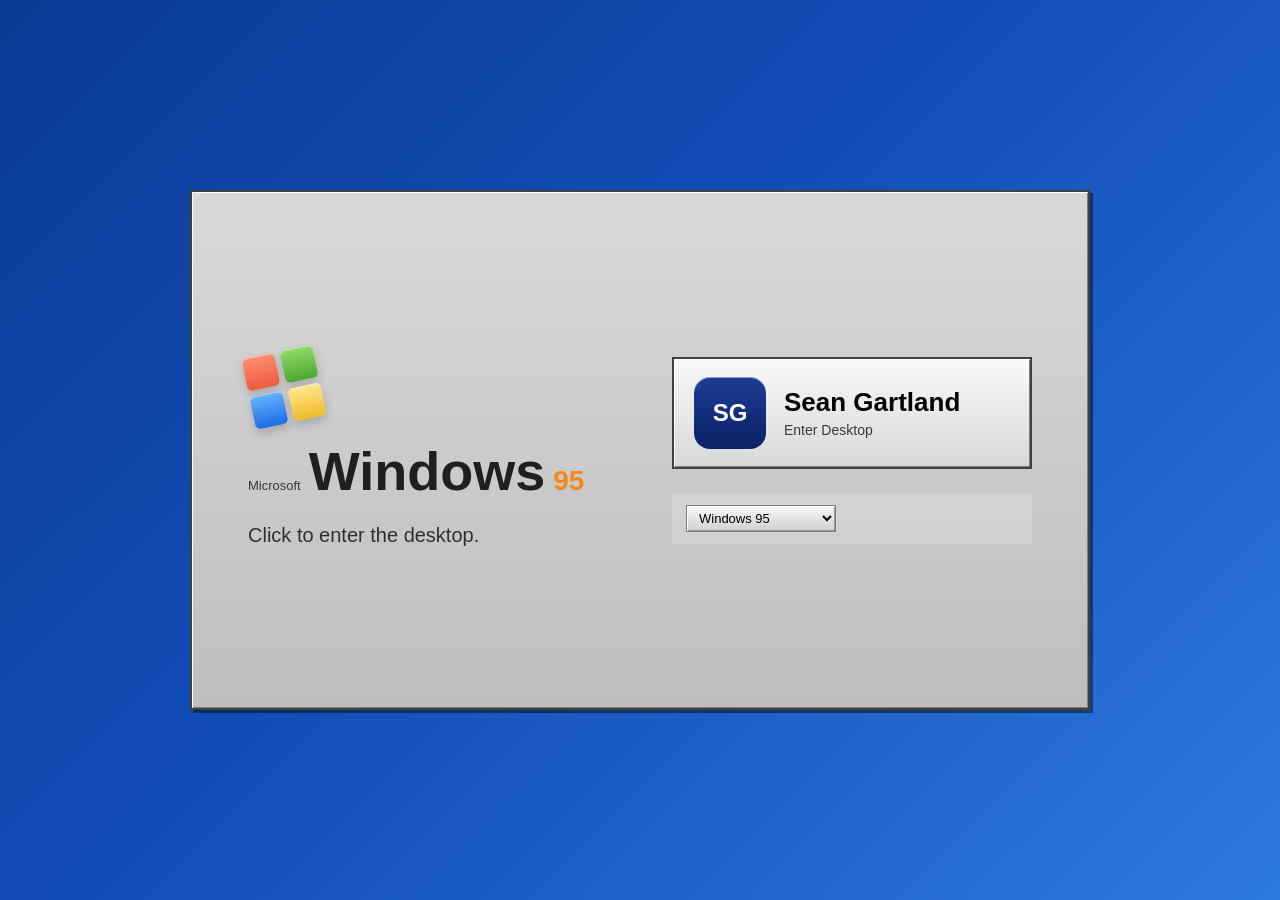
==== commit 54b9eb6b: "Refine theme wallpapers and shell behavior" ====
--- a/index.html
+++ b/index.html
@@ -58,6 +58,23 @@
   </div>
 </div>
 
+<div id="desktop">
+
+  <!-- Desktop icons -->
+  <div id="icon-grid">
+    <div class="desk-icon" data-id="resume"    tabindex="0"><div class="icon-img">📄</div><div class="icon-label">Resume</div></div>
+    <div class="desk-icon" data-id="linkedin"  tabindex="0"><div class="icon-img li-icon">in</div><div class="icon-label">LinkedIn</div></div>
+    <div class="desk-icon" data-id="github"    tabindex="0"><div class="icon-img gh-icon"><img src="https://cdn.simpleicons.org/github/ffffff" alt="GitHub"></div><div class="icon-label">GitHub</div></div>
+    <div class="desk-icon" data-id="nostalgia" tabindex="0"><div class="icon-img">📺</div><div class="icon-label">TimeSurf.TV</div></div>
+    <div class="desk-icon" data-id="pigskin"   tabindex="0"><div class="icon-img">🏈</div><div class="icon-label">Pigskin</div></div>
+    <div class="desk-icon" data-id="scoracle"  tabindex="0"><div class="icon-img">📊</div><div class="icon-label">Scoracle</div></div>
+  </div>
+
+  <!-- Windows injected by script.js -->
+  <div id="windows-container"></div>
+
+</div><!-- /desktop -->
+
 <div id="aqua-shell" aria-hidden="true" data-theme-shell="aqua">
   <div id="aqua-menubar" data-theme-shell="aqua">
     <div class="aqua-left">
@@ -86,23 +103,6 @@
     <button id="aqua-mobile-signout" type="button" class="aqua-mobile-signout">Sign Out</button>
   </div>
 </div>
-
-<div id="desktop">
-
-  <!-- Desktop icons -->
-  <div id="icon-grid">
-    <div class="desk-icon" data-id="resume"    tabindex="0"><div class="icon-img">📄</div><div class="icon-label">Resume</div></div>
-    <div class="desk-icon" data-id="linkedin"  tabindex="0"><div class="icon-img li-icon">in</div><div class="icon-label">LinkedIn</div></div>
-    <div class="desk-icon" data-id="github"    tabindex="0"><div class="icon-img gh-icon"><img src="https://cdn.simpleicons.org/github/ffffff" alt="GitHub"></div><div class="icon-label">GitHub</div></div>
-    <div class="desk-icon" data-id="nostalgia" tabindex="0"><div class="icon-img">📺</div><div class="icon-label">TimeSurf.TV</div></div>
-    <div class="desk-icon" data-id="pigskin"   tabindex="0"><div class="icon-img">🏈</div><div class="icon-label">Pigskin Royale</div></div>
-    <div class="desk-icon" data-id="scoracle"  tabindex="0"><div class="icon-img">📊</div><div class="icon-label">Scoracle</div></div>
-  </div>
-
-  <!-- Windows injected by script.js -->
-  <div id="windows-container"></div>
-
-</div><!-- /desktop -->
 
 <!-- Start Menu -->
 <div id="start-menu" class="hidden" data-menu="start" data-theme-shell="windows">
--- a/style.css
+++ b/style.css
@@ -6,6 +6,7 @@
   --tb-h:   46px;
   --shell-top: 0px;
   --shell-bottom: var(--tb-h);
+  --desktop-position: center center;
 }
 
 body[data-theme="win95"] {
@@ -53,7 +54,7 @@
   --blue:   #3c8cf6;
   --teal:   #4e8ad9;
   --desktop-bg: #3f86e6;
-  --desktop-image: url("assets/wallpapers/winxp-bliss.png");
+  --desktop-image: url("assets/wallpapers/winxp-bliss-desktop.jpg");
   --shell-top: 0px;
   --shell-bottom: var(--tb-h);
   --title-active: linear-gradient(180deg, #2c7df0 0%, #0d58d5 48%, #0a49bb 100%);
@@ -124,6 +125,7 @@
   --teal:   #3a6f9f;
   --desktop-bg: #5f85b5;
   --desktop-image: url("assets/wallpapers/winvista-aurora.jpg");
+  --desktop-position: center calc(100% - 24px);
   --shell-top: 0px;
   --shell-bottom: var(--tb-h);
   --title-active: linear-gradient(180deg, #8ec2ff 0%, #4f8fe0 56%, #376dbb 100%);
@@ -232,12 +234,13 @@
   align-items: center;
   justify-content: space-between;
   padding: 0 14px;
-  background: linear-gradient(180deg, rgba(255,255,255,0.72) 0%, rgba(220,232,243,0.58) 100%);
-  border-bottom: 1px solid rgba(89, 124, 165, 0.3);
-  box-shadow: inset 0 1px 0 rgba(255,255,255,0.85);
-  color: #173c6a;
+  background: linear-gradient(180deg, rgba(255,255,255,0.88) 0%, rgba(226,237,247,0.78) 100%);
+  border-bottom: 1px solid rgba(88, 123, 165, 0.42);
+  box-shadow: inset 0 1px 0 rgba(255,255,255,0.95), 0 1px 0 rgba(61, 93, 129, 0.08);
+  color: #102a4b;
   backdrop-filter: blur(12px);
   pointer-events: auto;
+  z-index: 19000;
 }
 
 body[data-theme="aqua"] #aqua-menubar {
@@ -260,12 +263,13 @@
   background: transparent;
   font-size: 18px;
   line-height: 1;
-  color: #12325d;
+  color: #102a4b;
 }
 
 .aqua-brand {
   font-size: 12px;
   font-weight: bold;
+  color: #102a4b;
 }
 
 .aqua-menu-sep {
@@ -287,6 +291,7 @@
 
 body[data-theme="aqua"] .aqua-theme-picker {
   display: flex;
+  margin-left: auto;
 }
 
 .aqua-theme-picker span {
@@ -298,9 +303,10 @@
 .aqua-theme-picker select {
   min-width: 150px;
   padding: 4px 8px;
-  border: 1px solid rgba(80, 109, 148, 0.45);
+  border: 1px solid rgba(80, 109, 148, 0.55);
   border-radius: 10px;
-  background: rgba(255,255,255,0.92);
+  background: rgba(255,255,255,0.96);
+  color: #102a4b;
 }
 
 .aqua-right {
@@ -351,11 +357,12 @@
   gap: 8px;
   padding: 11px 16px 12px;
   border-radius: 24px;
-  background: linear-gradient(180deg, rgba(255,255,255,0.35) 0%, rgba(215,232,245,0.18) 100%);
-  border: 1px solid rgba(255,255,255,0.45);
-  box-shadow: 0 16px 30px rgba(9, 28, 61, 0.22);
+  background: linear-gradient(180deg, rgba(255,255,255,0.64) 0%, rgba(223,235,246,0.44) 100%);
+  border: 1px solid rgba(255,255,255,0.68);
+  box-shadow: 0 18px 34px rgba(9, 28, 61, 0.26);
   backdrop-filter: blur(18px);
   pointer-events: auto;
+  z-index: 50;
 }
 
 body[data-theme="aqua"] #aqua-dock {
@@ -375,7 +382,7 @@
   padding: 0;
   border: none;
   background: transparent;
-  color: #12325d;
+  color: #102a4b;
   cursor: default;
   transform-origin: bottom center;
 }
@@ -400,7 +407,7 @@
 .aqua-dock-label {
   font-size: 10px;
   font-weight: bold;
-  text-shadow: 0 1px 0 rgba(255,255,255,0.7);
+  text-shadow: 0 1px 0 rgba(255,255,255,0.85);
 }
 
 #aqua-mobile-launcher {
@@ -597,6 +604,39 @@
   background: var(--picker-bg);
 }
 
+body[data-theme="win95"] .theme-picker select,
+body[data-theme="win95"] .taskbar-theme-picker select {
+  background: linear-gradient(180deg, #f8f8f8 0%, #d0d0d0 100%);
+  border: 1px solid #7b7b7b;
+  box-shadow: inset 1px 1px 0 #ffffff, inset -1px -1px 0 #9a9a9a;
+}
+
+body[data-theme="winxp"] .theme-picker select,
+body[data-theme="winxp"] .taskbar-theme-picker select {
+  background: linear-gradient(180deg, #ffffff 0%, #e6f1ff 100%);
+  border: 1px solid #1f5dc5;
+  box-shadow: inset 0 1px 0 rgba(255,255,255,0.85);
+}
+
+body[data-theme="win7"] .theme-picker select,
+body[data-theme="vista"] .theme-picker select,
+body[data-theme="win7"] .taskbar-theme-picker select,
+body[data-theme="vista"] .taskbar-theme-picker select {
+  background: linear-gradient(180deg, rgba(255,255,255,0.72) 0%, rgba(218,231,245,0.88) 100%);
+  border: 1px solid rgba(109, 133, 167, 0.45);
+  box-shadow: inset 0 1px 0 rgba(255,255,255,0.8);
+}
+
+body[data-theme="aqua"] .theme-picker select,
+body[data-theme="aqua"] .taskbar-theme-picker select,
+body[data-theme="aqua"] .aqua-theme-picker select {
+  min-width: 164px;
+  background: linear-gradient(180deg, rgba(255,255,255,0.96) 0%, rgba(226,238,248,0.9) 100%);
+  border: 1px solid rgba(90, 128, 168, 0.58);
+  border-radius: 999px;
+  box-shadow: inset 0 1px 0 rgba(255,255,255,0.9), 0 1px 0 rgba(255,255,255,0.45);
+}
+
 /* ── DESKTOP ─────────────────────────────────────── */
 #desktop {
   width: 100vw;
@@ -604,7 +644,7 @@
   background: var(--desktop-bg);
   background-image: var(--desktop-image);
   background-size: cover;
-  background-position: center center;
+  background-position: var(--desktop-position, center center);
   background-repeat: no-repeat;
   position: relative;
   overflow: hidden;
@@ -1479,6 +1519,7 @@
 body[data-theme="aqua"] .window {
   width: min(940px, calc(100vw - 32px));
   height: min(700px, calc(100vh - var(--shell-top) - var(--shell-bottom) - 24px));
+  z-index: 100;
 }
 
 body[data-theme="aqua"] .desk-icon {
@@ -1826,6 +1867,14 @@
 
 /* ── MOBILE ──────────────────────────────────────── */
 @media (max-width: 600px) {
+  body[data-theme="winxp"] {
+    --desktop-image: url("assets/wallpapers/winxp-bliss-mobile.jpg");
+  }
+
+  body[data-theme="vista"] {
+    --desktop-position: 45% calc(100% - 36px);
+  }
+
   .boot-panel {
     grid-template-columns: 1fr;
     gap: 32px;
@@ -1839,6 +1888,33 @@
 
   .boot-instruction {
     font-size: 16px;
+  }
+
+  body[data-theme="win7"] .boot-brand-win,
+  body[data-theme="vista"] .boot-brand-win {
+    align-items: center;
+    text-align: center;
+  }
+
+  body[data-theme="win7"] .boot-brand-win .boot-brand-text,
+  body[data-theme="vista"] .boot-brand-win .boot-brand-text {
+    justify-content: center;
+  }
+
+  body[data-theme="win7"] .boot-brand-win .boot-windows,
+  body[data-theme="vista"] .boot-brand-win .boot-windows {
+    font-size: clamp(32px, 9vw, 44px);
+  }
+
+  body[data-theme="win7"] .boot-brand-win .boot-edition,
+  body[data-theme="vista"] .boot-brand-win .boot-edition {
+    font-size: clamp(18px, 5vw, 24px);
+  }
+
+  body[data-theme="win7"] .boot-brand-win .boot-instruction,
+  body[data-theme="vista"] .boot-brand-win .boot-instruction {
+    max-width: 18ch;
+    margin-inline: auto;
   }
 
   .user-tile {
@@ -1943,10 +2019,6 @@
   body[data-theme="aqua"] #taskbar {
     display: none;
   }
-
-body[data-theme="aqua"] #aqua-menubar {
-  display: none;
-}
 
   body[data-theme="aqua"] #aqua-dock {
     display: none;
@@ -1966,8 +2038,40 @@
     border: 1px solid rgba(255,255,255,0.35);
     box-shadow: 0 16px 30px rgba(8, 26, 53, 0.25);
     backdrop-filter: blur(16px);
-    z-index: 17001;
+    z-index: 60;
     pointer-events: auto;
+  }
+
+  body[data-theme="aqua"] #aqua-menubar {
+    padding: 0 8px;
+  }
+
+  body[data-theme="aqua"] .aqua-brand {
+    font-size: 11px;
+    max-width: 34vw;
+    overflow: hidden;
+    text-overflow: ellipsis;
+  }
+
+  body[data-theme="aqua"] .aqua-theme-picker select {
+    min-width: 0;
+    width: 118px;
+    padding: 3px 8px;
+    font-size: 11px;
+  }
+
+  body[data-theme="aqua"].aqua-window-open {
+    --shell-bottom: 0px;
+  }
+
+  body[data-theme="aqua"].aqua-window-open #aqua-mobile-launcher,
+  body[data-theme="aqua"].aqua-window-open #aqua-dock {
+    display: none !important;
+  }
+
+  body[data-theme="aqua"] .window {
+    top: var(--shell-top) !important;
+    z-index: 100 !important;
   }
 
   body[data-theme="aqua"] .boot-panel {
